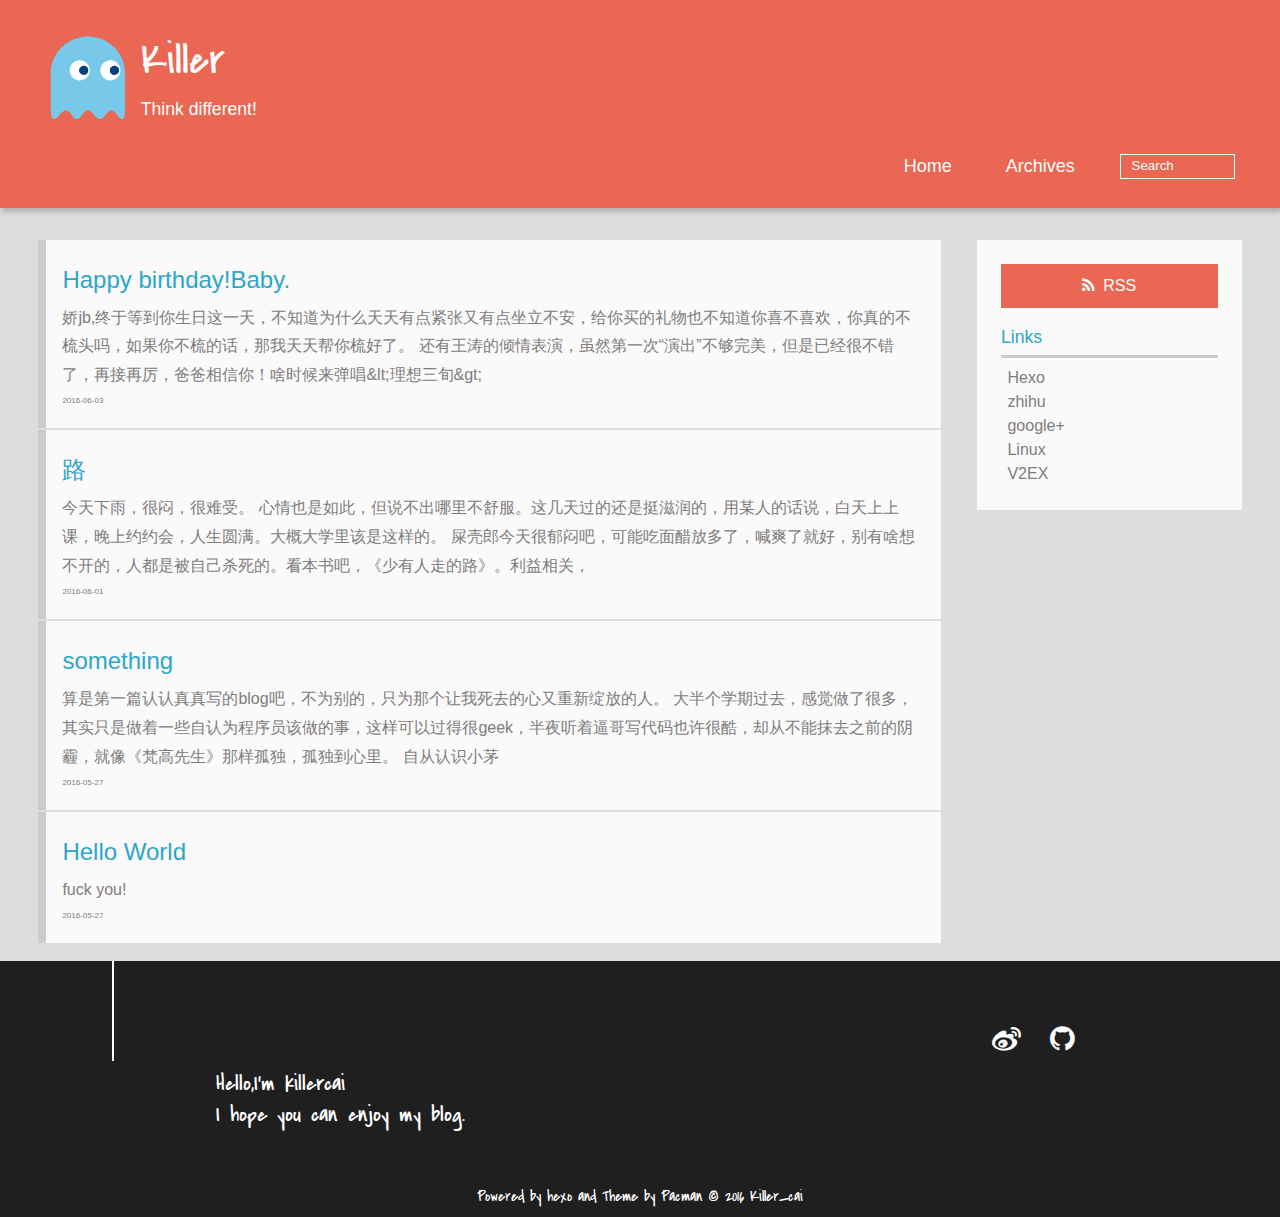
==== index.html @ fee5fc50 "Site updated: 2016-06-03 00:59:21" ====
<!DOCTYPE HTML>
<html >
<head>
  <meta charset="UTF-8">
  
    <title>Killer</title>
    <meta name="viewport" content="width=device-width, initial-scale=1, maximum-scale=3, minimum-scale=1">
    
    <meta name="author" content="Killer_cai">
    
    
    
    
    <link rel="alternate" href="/atom.xml" title="Killer" type="application/atom+xml">
    
    
    <link rel="icon" href="/img/favicon.ico">
    
    
    <link rel="apple-touch-icon" href="/img/pacman.jpg">
    <link rel="apple-touch-icon-precomposed" href="/img/pacman.jpg">
    
    <link rel="stylesheet" href="/css/style.css">
    
<script type="text/javascript">
<script>
var _hmt = _hmt || [];
(function() {
  var hm = document.createElement("script");
  hm.src = "//hm.baidu.com/hm.js?614189454b7647eef7a521f9b540537c";
  var s = document.getElementsByTagName("script")[0]; 
  s.parentNode.insertBefore(hm, s);
})();
</script>
</script>

</head>

  <body>
    <header>
      <div>
		
			<div id="imglogo">
				<a href="/"><img src="/img/logo.svg" alt="Killer" title="Killer"/></a>
			</div>
			
			<div id="textlogo">
				<h1 class="site-name"><a href="/" title="Killer">Killer</a></h1>
				<h2 class="blog-motto">Think different!</h2>
			</div>
			<div class="navbar"><a class="navbutton navmobile" href="#" title="Menu">
			</a></div>
			<nav class="animated">
				<ul>
					
						<li><a href="/">Home</a>
						</li>
					
						<li><a href="/archives">Archives</a>
						</li>
					
					<li>
					
					<form class="search" action="//google.com/search" method="get" accept-charset="utf-8">
						<label>Search</label>
						<input type="text" id="search" name="q" autocomplete="off" maxlength="20" placeholder="Search" />
						<input type="hidden" name="q" value="site:yoursite.com">
					</form>
					
					</li>
				</ul>
			</nav>			
</div>

    </header>
    <div id="container">
      <div id="main">

  <section class="post" itemscope itemprop="blogPost">
  
    <a href="/2016/06/03/post3/" title="Happy birthday!Baby." itemprop="url">
  
    <h1 itemprop="name">Happy birthday!Baby.</h1>
    
     
           <p itemprop="description" >娇jb,终于等到你生日这一天，不知道为什么天天有点紧张又有点坐立不安，给你买的礼物也不知道你喜不喜欢，你真的不梳头吗，如果你不梳的话，那我天天帮你梳好了。
还有王涛的倾情表演，虽然第一次“演出”不够完美，但是已经很不错了，再接再厉，爸爸相信你！啥时候来弹唱&amp;lt;理想三旬&amp;gt;</p>
        
    
    <time datetime="2016-06-02T16:48:00.000Z" itemprop="datePublished">2016-06-03</time>
  </a>
</section>

  <section class="post" itemscope itemprop="blogPost">
  
    <a href="/2016/06/01/路/" title="路" itemprop="url">
  
    <h1 itemprop="name">路</h1>
    
     
           <p itemprop="description" >今天下雨，很闷，很难受。
心情也是如此，但说不出哪里不舒服。这几天过的还是挺滋润的，用某人的话说，白天上上课，晚上约约会，人生圆满。大概大学里该是这样的。
屎壳郎今天很郁闷吧，可能吃面醋放多了，喊爽了就好，别有啥想不开的，人都是被自己杀死的。看本书吧，《少有人走的路》。利益相关，</p>
        
    
    <time datetime="2016-05-31T16:29:30.000Z" itemprop="datePublished">2016-06-01</time>
  </a>
</section>

  <section class="post" itemscope itemprop="blogPost">
  
    <a href="/2016/05/27/something/" title="something" itemprop="url">
  
    <h1 itemprop="name">something</h1>
    
     
           <p itemprop="description" >算是第一篇认认真真写的blog吧，不为别的，只为那个让我死去的心又重新绽放的人。

大半个学期过去，感觉做了很多，其实只是做着一些自认为程序员该做的事，这样可以过得很geek，半夜听着逼哥写代码也许很酷，却从不能抹去之前的阴霾，就像《梵高先生》那样孤独，孤独到心里。
自从认识小茅</p>
        
    
    <time datetime="2016-05-26T18:39:58.000Z" itemprop="datePublished">2016-05-27</time>
  </a>
</section>

  <section class="post" itemscope itemprop="blogPost">
  
    <a href="/2016/05/27/hello-world/" title="Hello World" itemprop="url">
  
    <h1 itemprop="name">Hello World</h1>
    
     
           <p itemprop="description" >fuck you!</p>
        
    
    <time datetime="2016-05-26T18:10:25.000Z" itemprop="datePublished">2016-05-27</time>
  </a>
</section>


</div>
      <div class="openaside"><a class="navbutton" href="#" title="Show Sidebar"></a></div>

<div id="asidepart">
<div class="closeaside"><a class="closebutton" href="#" title="Hide Sidebar"></a></div>
<aside class="clearfix">

  

  

  <div class="rsspart">
	<a href="/atom.xml" target="_blank" title="rss">RSS</a>
</div>

  <div class="linkslist">
  <p class="asidetitle">Links</p>
    <ul>
      <li><a href="http://hexo.io" target="_blank" title="Hexo">Hexo</a></li>
      <li><a href="https://www.zhihu.com/people/cai-zhe-xi" target="_blank" title="知乎">zhihu</a></li>
      <li><a href="https://plus.google.com/u/0/114127821013671751660" target="_blank" title="Google+">google+</a></li>
      <li><a href="http://vbird.dic.ksu.edu.tw/" target="_blank" title="鸟哥的Linux私房菜">Linux</a></li>
      <li><a href="http://www.v2ex.com/?tab=tech" target="_blank" title="V2EX">V2EX</a></li>
    </ul>
</div>


</aside>
</div>
    </div>
    <footer><div id="footer" >
	
	<div class="line">
		<span></span>
		<div class="author"></div>
	</div>
	
	
	<section class="info">
		<p> Hello,I&#39;m killercai <br/>
			I hope you can enjoy my blog.</p>
	</section>
	 
	<div class="social-font clearfix">
		
		<a href="http://weibo.com/2687809345" target="_blank" title="weibo"></a>
		
		
		
		<a href="https://github.com/killercai" target="_blank" title="github"></a>
		
		
		
	</div>
		<p class="copyright">Powered by <a href="http://hexo.io" target="_blank" title="hexo">hexo</a> and Theme by <a href="https://github.com/A-limon/pacman" target="_blank" title="Pacman">Pacman</a> © 2016 
		
		<a href="http://yoursite.com" target="_blank" title="Killer_cai">Killer_cai</a>
		
		</p>
</div>
</footer>
    <script src="/js/jquery-2.1.0.min.js"></script>
<script type="text/javascript">
$(document).ready(function(){ 
  $('.navbar').click(function(){
    $('header nav').toggleClass('shownav');
  });
  var myWidth = 0;
  function getSize(){
    if( typeof( window.innerWidth ) == 'number' ) {
      myWidth = window.innerWidth;
    } else if( document.documentElement && document.documentElement.clientWidth) {
      myWidth = document.documentElement.clientWidth;
    };
  };
  var m = $('#main'),
      a = $('#asidepart'),
      c = $('.closeaside'),
      o = $('.openaside');
  $(window).resize(function(){
    getSize(); 
    if (myWidth >= 1024) {
      $('header nav').removeClass('shownav');
    }else
    {
      m.removeClass('moveMain');
      a.css('display', 'block').removeClass('fadeOut');
      o.css('display', 'none');
        
    }
  });
  c.click(function(){
    a.addClass('fadeOut').css('display', 'none');
    o.css('display', 'block').addClass('fadeIn');
    m.addClass('moveMain');
  });
  o.click(function(){
    o.css('display', 'none').removeClass('beforeFadeIn');
    a.css('display', 'block').removeClass('fadeOut').addClass('fadeIn');      
    m.removeClass('moveMain');
  });
  $(window).scroll(function(){
    o.css("top",Math.max(80,260-$(this).scrollTop()));
  });
});
</script>







  </body>
 </html>
---- css/style.css ----
html,
body,
div,
span,
applet,
object,
iframe,
h1,
h2,
h3,
h4,
h5,
h6,
p,
blockquote,
pre,
a,
abbr,
acronym,
address,
big,
cite,
code,
del,
dfn,
em,
img,
ins,
kbd,
q,
s,
samp,
small,
strike,
strong,
sub,
sup,
tt,
var,
dl,
dt,
dd,
ol,
ul,
li,
fieldset,
form,
label,
legend,
table,
caption,
tbody,
tfoot,
thead,
tr,
th,
td {
  margin: 0;
  padding: 0;
  border: 0;
  outline: 0;
  font-weight: inherit;
  font-style: inherit;
  font-family: inherit;
  font-size: 100%;
  vertical-align: baseline;
}
body {
  line-height: 1;
  color: #000;
  background: #fff;
}
ol,
ul {
  list-style: none;
}
table {
  border-collapse: separate;
  border-spacing: 0;
  vertical-align: middle;
}
caption,
th,
td {
  text-align: left;
  font-weight: normal;
  vertical-align: middle;
}
a img {
  border: none;
}
/* custom Font*/
@font-face {
  font-family: "covered_by_your_graceregular";
  font-weight: normal;
  font-style: normal;
  src: url("../font/coveredbyyourgrace-webfont.eot");
  src: url("../font/coveredbyyourgrace-webfont.eot?#iefix") format('embedded-opentype'), url("../font/coveredbyyourgrace-webfont.svg#covered_by_your_graceregular") format('svg'), url("../font/coveredbyyourgrace-webfont.woff") format('woff'), url("../font/coveredbyyourgrace-webfont.ttf") format('truetype');
}
/* icon Font */
@font-face {
  font-family: "FontAwesome";
  font-style: normal;
  font-weight: normal;
  src: url("../font/fontawesome-webfont.eot?v=#4.0.3");
  src: url("../font/fontawesome-webfont.eot?#iefix&v=#4.0.3") format("embedded-opentype"), url("../font/fontawesome-webfont.woff?v=#4.0.3") format("woff"), url("../font/fontawesome-webfont.ttf?v=#4.0.3") format("truetype"), url("../font/fontawesome-webfont.svg#fontawesomeregular?v=#4.0.3") format("svg");
}
/* Public style */
* {
  -webkit-margin-before: 0;
  -webkit-margin-after: 0;
}
body {
  background: #ddd;
  font-family: "Helvetica Neue", "Helvetica", "Microsoft YaHei", "WenQuanYi Micro Hei", Arial, sans-serif;
  font-size: 100%;
  color: #817c7c;
  line-height: 1.5;
}
small {
  font-size: 80%;
}
sub,
sup {
  font-size: 75%;
  line-height: 0;
  position: relative;
  vertical-align: baseline;
}
sup {
  top: -0.5em;
  padding-left: 0.3em;
}
sub {
  bottom: -0.25em;
}
a {
  text-decoration: none;
  color: #817c7c;
}
a:hover,
a:focus {
  outline: 0;
  text-decoration: none;
  -webkit-transition: color 0.25s, background 0.5s;
  -moz-transition: color 0.25s, background 0.5s;
  -o-transition: color 0.25s, background 0.5s;
  -ms-transition: color 0.25s, background 0.5s;
  transition: color 0.25s, background 0.5s;
}
a:hover:before {
  -webkit-transition: color 0.25s, background 0.5s;
  -moz-transition: color 0.25s, background 0.5s;
  -o-transition: color 0.25s, background 0.5s;
  -ms-transition: color 0.25s, background 0.5s;
  transition: color 0.25s, background 0.5s;
}
input:focus {
  outline: none;
}
input,
button {
  margin: 0;
  padding: 0;
}
input::-moz-focus-inner,
button::-moz-focus-inner {
  border: 0;
  padding: 0;
}
h1 {
  font-size: 1.5em;
}
.fa {
  display: inline-block;
  font-family: FontAwesome;
  font-style: normal;
  font-weight: normal;
  line-height: 1;
  -webkit-font-smoothing: antialiased;
  -moz-osx-font-smoothing: grayscale;
}
.clearfix {
  zoom: 1;
}
.clearfix:before,
.clearfix:after {
  content: "";
  display: table;
}
.clearfix:after {
  clear: both;
}
::-webkit-input-placeholder {
  color: #fff;
  padding: 2px 0 0 4px;
}
::-moz-placeholder {
  color: #fff;
  padding: 2px 0 0 4px;
}
:-ms-input-placeholder {
  color: #fff;
  padding: 2px 0 0 4px;
}
::-webkit-input-placeholder::before {
  font-family: "FontAwesome";
  -webkit-font-smoothing: antialiased;
  -moz-osx-font-smoothing: grayscale;
  content: "\f002";
  padding-right: 4px;
}
::-moz-placeholder:before {
  font-family: "FontAwesome";
  -webkit-font-smoothing: antialiased;
  -moz-osx-font-smoothing: grayscale;
  content: "\f002";
  padding-right: 4px;
}
:-ms-input-placeholder::before {
  font-family: "FontAwesome";
  -webkit-font-smoothing: antialiased;
  -moz-osx-font-smoothing: grayscale;
  content: "\f002";
  padding-right: 4px;
}
input[type="search"]::-webkit-search-cancel-button,
input[type="search"]::-webkit-search-decoration {
  -webkit-appearance: none;
}
::-webkit-search-cancel-button:after {
  font-family: "FontAwesome";
  -webkit-font-smoothing: antialiased;
  -moz-osx-font-smoothing: grayscale;
  content: '\f00d';
  color: #fff;
  padding-right: 4px;
}
/* css3 animate */
.animated {
  -webkit-animation-fill-mode: both;
  -moz-animation-fill-mode: both;
  -o-animation-fill-mode: both;
  -ms-animation-fill-mode: both;
  animation-fill-mode: both;
  -webkit-animation-duration: 1s;
  -moz-animation-duration: 1s;
  -o-animation-duration: 1s;
  -ms-animation-duration: 1s;
  animation-duration: 1s;
}
@-webkit-keyframes fadeIn {
  0% {
    opacity: 0;
    -ms-filter: "progid:DXImageTransform.Microsoft.Alpha(Opacity=0)";
    filter: alpha(opacity=0);
  }
  100% {
    opacity: 1;
    -ms-filter: none;
    filter: none;
  }
}
.fadeIn {
  -webkit-animation-name: fadeIn;
  -moz-animation-name: fadeIn;
  -o-animation-name: fadeIn;
  -ms-animation-name: fadeIn;
  animation-name: fadeIn;
}
.fadeOut {
  -webkit-animation-name: fadeOut;
  -moz-animation-name: fadeOut;
  -o-animation-name: fadeOut;
  -ms-animation-name: fadeOut;
  animation-name: fadeOut;
}
@-moz-keyframes fadeInDown {
  0% {
    opacity: 0;
    -ms-filter: "progid:DXImageTransform.Microsoft.Alpha(Opacity=0)";
    filter: alpha(opacity=0);
    -webkit-transform: translateY(-20px);
    -moz-transform: translateY(-20px);
    -o-transform: translateY(-20px);
    -ms-transform: translateY(-20px);
    transform: translateY(-20px);
  }
  100% {
    opacity: 1;
    -ms-filter: none;
    filter: none;
    -webkit-transform: translateY(0);
    -moz-transform: translateY(0);
    -o-transform: translateY(0);
    -ms-transform: translateY(0);
    transform: translateY(0);
  }
}
@-webkit-keyframes fadeInDown {
  0% {
    opacity: 0;
    -ms-filter: "progid:DXImageTransform.Microsoft.Alpha(Opacity=0)";
    filter: alpha(opacity=0);
    -webkit-transform: translateY(-20px);
    -moz-transform: translateY(-20px);
    -o-transform: translateY(-20px);
    -ms-transform: translateY(-20px);
    transform: translateY(-20px);
  }
  100% {
    opacity: 1;
    -ms-filter: none;
    filter: none;
    -webkit-transform: translateY(0);
    -moz-transform: translateY(0);
    -o-transform: translateY(0);
    -ms-transform: translateY(0);
    transform: translateY(0);
  }
}
@-o-keyframes fadeInDown {
  0% {
    opacity: 0;
    -ms-filter: "progid:DXImageTransform.Microsoft.Alpha(Opacity=0)";
    filter: alpha(opacity=0);
    -webkit-transform: translateY(-20px);
    -moz-transform: translateY(-20px);
    -o-transform: translateY(-20px);
    -ms-transform: translateY(-20px);
    transform: translateY(-20px);
  }
  100% {
    opacity: 1;
    -ms-filter: none;
    filter: none;
    -webkit-transform: translateY(0);
    -moz-transform: translateY(0);
    -o-transform: translateY(0);
    -ms-transform: translateY(0);
    transform: translateY(0);
  }
}
@keyframes fadeInDown {
  0% {
    opacity: 0;
    -ms-filter: "progid:DXImageTransform.Microsoft.Alpha(Opacity=0)";
    filter: alpha(opacity=0);
    -webkit-transform: translateY(-20px);
    -moz-transform: translateY(-20px);
    -o-transform: translateY(-20px);
    -ms-transform: translateY(-20px);
    transform: translateY(-20px);
  }
  100% {
    opacity: 1;
    -ms-filter: none;
    filter: none;
    -webkit-transform: translateY(0);
    -moz-transform: translateY(0);
    -o-transform: translateY(0);
    -ms-transform: translateY(0);
    transform: translateY(0);
  }
}
body >header {
  width: 100%;
  -webkit-box-shadow: 2px 4px 5px rgba(3,3,3,0.2);
  box-shadow: 2px 4px 5px rgba(3,3,3,0.2);
  background: #ea6753;
  color: #fff;
  padding: 1em 0 0.8em;
}
@media only screen and (min-width: 1024px) {
  body >header {
    padding: 1.8em 0 1.5em;
  }
}
body >header >div {
  width: 95%;
  margin: 0 auto;
  position: relative;
  overflow: hidden;
}
@media only screen and (min-width: 1024px) {
  body >header >div {
    width: 93%;
  }
}
body >header a {
  display: block;
  color: #fff;
}
#imglogo {
  float: left;
  width: 4em;
  height: 4em;
}
@media only screen and (min-width: 768px) {
  #imglogo {
    width: 5em;
  }
}
@media only screen and (min-width: 1024px) {
  #imglogo {
    width: 5.5em;
  }
}
#imglogo img {
  width: 4em;
}
@media only screen and (min-width: 768px) {
  #imglogo img {
    width: 5em;
  }
}
@media only screen and (min-width: 1024px) {
  #imglogo img {
    width: 5.5em;
  }
}
#textlogo {
  float: left;
  width: 75%;
  margin-left: 0.5em;
}
#textlogo h1.site-name {
  width: 86%;
  font-family: "covered_by_your_graceregular";
  font-size: 200%;
  line-height: 1.5;
  -webkit-font-smoothing: antialiased;
  -moz-osx-font-smoothing: grayscale;
}
@media only screen and (min-width: 768px) {
  #textlogo h1.site-name {
    font-size: 240%;
  }
}
@media only screen and (min-width: 1024px) {
  #textlogo h1.site-name {
    font-size: 280%;
  }
}
#textlogo h2.blog-motto {
  font-size: 0.7em;
  font-weight: normal;
}
@media only screen and (min-width: 768px) {
  #textlogo h2.blog-motto {
    font-size: 100%;
  }
}
@media only screen and (min-width: 1024px) {
  #textlogo h2.blog-motto {
    font-size: 110%;
  }
}
.navbar {
  position: absolute;
  width: 2em;
  right: 0em;
  top: 1em;
  padding: 0.5em;
}
@media only screen and (min-width: 1024px) {
  .navbar {
    display: none;
  }
}
.navbutton::before {
  font-family: "FontAwesome";
  -webkit-font-smoothing: antialiased;
  -moz-osx-font-smoothing: grayscale;
  content: "\f0c9";
}
.navmobile::before {
  padding-left: 1em;
}
header nav {
  float: left;
  width: 100%;
  font-size: 112.5%;
  padding-top: 0.5em;
  max-height: 0.01em;
  -webkit-transition: max-height 1s ease-out;
  -moz-transition: max-height 1s ease-out;
  -o-transition: max-height 1s ease-out;
  -ms-transition: max-height 1s ease-out;
  transition: max-height 1s ease-out;
}
@media only screen and (min-width: 568px) {
  header nav {
    width: 50%;
  }
}
@media only screen and (min-width: 1024px) {
  header nav {
    float: right;
    width: auto;
    margin-top: 1em;
    max-height: none;
  }
}
@media only screen and (min-width: 1024px) {
  header nav ul {
    float: right;
  }
}
@media only screen and (min-width: 1024px) {
  header nav ul li {
    float: left;
  }
}
header nav ul li a {
  padding: 0.2em 0 0.2em 1em;
}
@media only screen and (min-width: 1024px) {
  header nav ul li a {
    padding: 0.2em 1.5em;
  }
}
header nav ul li a:hover {
  background: #dd2c11;
  color: #e9cd4c;
}
.shownav {
  max-height: 40em;
}
.search {
  padding: 0.1em 0 0 1em;
}
.search input {
  line-height: 1.7;
  border: 1px solid #fff;
  color: #fff;
  background: transparent;
  width: 80%;
  padding-left: 0.5em;
}
@media only screen and (min-width: 1024px) {
  .search input {
    width: 8em;
    -webkit-transition: 0.5s width;
    -moz-transition: 0.5s width;
    -o-transition: 0.5s width;
    -ms-transition: 0.5s width;
    transition: 0.5s width;
  }
  .search input:focus {
    width: 15em;
  }
}
.search label {
  display: none;
}
/* index layout */
#container {
  width: 95%;
  margin: 0 auto;
  overflow: hidden;
}
@media only screen and (min-width: 768px) {
  #container {
    width: 96%;
  }
}
@media only screen and (min-width: 1024px) {
  #container {
    width: 94%;
  }
}
@media only screen and (min-width: 1560px) {
  #container {
    width: 82%;
  }
}
#main {
  margin: 1em 0 0;
  line-height: 1.8;
}
@media only screen and (min-width: 1024px) {
  #main {
    margin: 2em 0 0;
    width: 75%;
    float: left;
    -webkit-transition: margin 0.5s ease-out;
    -moz-transition: margin 0.5s ease-out;
    -o-transition: margin 0.5s ease-out;
    -ms-transition: margin 0.5s ease-out;
    transition: margin 0.5s ease-out;
  }
}
#main section.post {
  background: #fafafa;
  margin-bottom: 0.125em;
}
#main section.post a {
  display: block;
  border-left: 0.5em solid #ccc;
  -webkit-transition: border-left 0.45s;
  -moz-transition: border-left 0.45s;
  -o-transition: border-left 0.45s;
  -ms-transition: border-left 0.45s;
  transition: border-left 0.45s;
  padding: 0.5em;
}
@media only screen and (min-width: 768px) {
  #main section.post a {
    padding: 1em;
  }
}
#main section.post a:hover {
  border-left: 0.5em solid #ea6753;
}
#main section.post a h1 {
  color: #2ca6cb;
  line-height: 2;
}
#main section.post a p {
  color: #817c7c;
}
#main section.post a time {
  color: #817c7c;
  display: block;
  margin: 0.5em 0;
  font-size: 0.5em;
}
.moveMain {
  margin-left: 10% !important;
}
#page-nav {
  background: #fafafa;
  text-align: center;
  overflow: hidden;
}
#page-nav a,
#page-nav span {
  display: inline-block;
  padding: 0.5em 1em;
}
#page-nav a {
  color: #2ca6cb;
}
#page-nav a:hover {
  background: #ccc;
  color: #ea6753;
}
#page-nav .prev {
  float: left;
  border-left: 0.5em solid #ccc;
  -webkit-transition: border-left 0.5s;
  -moz-transition: border-left 0.5s;
  -o-transition: border-left 0.5s;
  -ms-transition: border-left 0.5s;
  transition: border-left 0.5s;
}
#page-nav .prev:hover {
  border-left: 0.5em solid #ea6753;
}
#page-nav .next {
  float: right;
}
#page-nav .page-number {
  display: none;
}
@media only screen and (min-width: 768px) {
  #page-nav .page-number {
    display: inline-block;
  }
}
#page-nav .current {
  color: #b8b8b8;
  font-weight: bold;
}
#page-nav .space {
  color: #2ca6cb;
}
/* page layout */
@media only screen and (min-width: 1024px) {
  .page {
    margin-left: 10% !important;
  }
}
/* archive layout */
.category-icon:before,
.tag-icon:before,
.archive-icon:before {
  font-family: "FontAwesome";
  -webkit-font-smoothing: antialiased;
  -moz-osx-font-smoothing: grayscale;
  color: #ccc;
  font-size: 100%;
  padding-right: 0.3em;
}
.category-icon:before {
  content: "\f07b";
}
.tag-icon:before {
  content: "\f02c";
}
.archive-icon:before {
  content: "\f187";
}
.archive-title {
  margin: 1em 0;
  width: 97%;
  padding: 2em 0 2em 3%;
  background: #fafafa;
  border-left: 0.5em solid #ccc;
}
@media only screen and (min-width: 1024px) {
  .archive-title {
    margin: 2em 0;
    width: 18.5%;
    padding-left: 0.5%;
    float: left;
  }
}
.archive-title h2 {
  width: 90%;
  color: #2ca6cb;
  font-size: 120%;
}
.archive-title a {
  color: #2ca6cb;
  -webkit-transition: color 0.5s;
  -moz-transition: color 0.5s;
  -o-transition: color 0.5s;
  -ms-transition: color 0.5s;
  transition: color 0.5s;
}
.archive-title a:hover {
  color: #ea6753;
  -webkit-transition: color 0.5s;
  -moz-transition: color 0.5s;
  -o-transition: color 0.5s;
  -ms-transition: color 0.5s;
  transition: color 0.5s;
}
.current {
  color: #ea6753 !important;
}
@media only screen and (min-width: 768px) {
  .archive-part {
    min-height: 200px;
  }
}
@media only screen and (min-width: 1024px) {
  .archive-part {
    width: 78% !important;
    float: right;
    margin-left: 2% !important;
  }
}
.archive-part section.post {
  width: 100%;
}
@media only screen and (min-width: 768px) {
  .archive-part section.post {
    float: left;
    width: 50%;
  }
}
@media only screen and (min-width: 1024px) {
  .archive-part section.post {
    width: 33.333%;
  }
}
@media only screen and (min-width: 768px) {
  .archive-nav {
    width: 100%;
    float: left;
    margin-top: 1em;
  }
}
/* tags&categories layout */
.all-list-box {
  min-height: 400px;
}
.post,
.page {
  background: #fafafa;
}
.post a,
.page a {
  color: #2ca6cb;
}
.post a:hover,
.page a:hover {
  color: #ea6753;
}
@media only screen and (min-width: 768px) {
  article header.article-info {
    border-bottom: 1px solid #dbdbdb;
  }
}
article header.article-info >h1 {
  padding: 0.2em 3%;
  font-size: 170%;
  line-height: 1.5;
  word-wrap: break-word;
  word-break: normal;
  -webkit-font-smoothing: antialiased;
  -moz-osx-font-smoothing: grayscale;
  border-left: 5px solid #ea6753;
}
@media only screen and (min-width: 1024px) {
  article header.article-info >h1 {
    font-size: 200%;
    padding-top: 0.3em;
  }
}
article header.article-info >p.article-author {
  padding: 0.3em 4% 0.3em 0;
  text-align: right;
  border-bottom: 1px solid #dbdbdb;
}
@media only screen and (min-width: 768px) {
  article header.article-info >p.article-author {
    float: right;
    border-bottom: none;
  }
}
article header.article-info >p.article-time {
  padding-top: 0.5em;
  font-size: 0.8em;
  text-align: center;
}
@media only screen and (min-width: 768px) {
  article header.article-info >p.article-time {
    float: right;
    margin-right: 1em;
    padding-top: 0.1em;
    font-size: 0.9em;
  }
}
article header.article-info >p.article-time:before {
  font-family: "FontAwesome";
  font-size: 130%;
  content: "\f017";
  -webkit-font-smoothing: antialiased;
  -moz-osx-font-smoothing: grayscale;
}
article .article-content {
  padding: 1.5em 4%;
}
article .article-content .kb {
  padding: 0.1em 0.6em;
  border: 1px solid #ccc;
  background-color: code-color;
  color: #8f8f8f;
  -webkit-box-shadow: 0 1px 0 rgba(0,0,0,0.2), 0 0 0 2px #fff inset;
  box-shadow: 0 1px 0 rgba(0,0,0,0.2), 0 0 0 2px #fff inset;
  -webkit-border-radius: 3px;
  border-radius: 3px;
  display: inline-block;
  margin: 0 0.1em;
  text-shadow: 0 1px 0 #fff;
  line-height: 1.5;
  white-space: nowrap;
}
article .article-content h1,
article .article-content h2 {
  font-size: 180%;
  line-height: 1.2em;
}
article .article-content h3,
article .article-content h4,
article .article-content h5,
article .article-content h6 {
  font-size: 140%;
}
article .article-content h1,
article .article-content h2,
article .article-content h3,
article .article-content h4,
article .article-content h5,
article .article-content h6 {
  color: #333;
  -webkit-font-smoothing: antialiased;
  -moz-osx-font-smoothing: grayscale;
  padding: 0.3em 0;
  margin: 0.5em 0;
}
article .article-content h1 >code,
article .article-content h2 >code,
article .article-content h3 >code,
article .article-content h4 >code,
article .article-content h5 >code,
article .article-content h6 >code {
  color: #a3a3a3;
}
article .article-content hr {
  border: 1px solid #dbdbdb;
}
article .article-content strong {
  font-weight: bold;
}
article .article-content em {
  font-style: italic;
}
article .article-content acronym,
article .article-content abbr {
  border-bottom: 1px dotted;
}
article .article-content blockquote {
  border-left: 0.2em solid #ea6753;
  margin: 0.65em 0 0.65em 4%;
  padding-left: 1%;
  line-height: 1.5;
  font-size: 110%;
}
article .article-content blockquote footer {
  background: #fafafa;
  padding: 0;
  margin: 0;
  font-size: 80%;
  line-height: 1em;
}
article .article-content blockquote cite {
  font-style: italic;
  padding-left: 0.5em;
}
article .article-content ul,
article .article-content ol {
  padding-left: 2em;
  font-size: 105%;
}
@media only screen and (min-width: 768px) {
  article .article-content ul,
  article .article-content ol {
    padding-left: 3em;
  }
}
article .article-content ul li {
  list-style: disc;
  text-align: match-parent;
  margin: 0.5em 0;
}
article .article-content ol li {
  list-style-type: decimal;
  margin: 0.5em 0;
}
article .article-content dl dt {
  font-weight: blod;
}
article .article-content ul li>code,
article .article-content ol li>code,
article .article-content p code,
article .article-content strong code,
article .article-content em code {
  font-family: Monaco, Menlo, Consolas, Courier New, monospace;
  background: #eee;
  color: #747070;
  border: 1px solid #d6d6d6;
  padding: 0 5px;
  margin: 0 2px;
  font-size: 90%;
  white-space: nowrap;
  text-shadow: 0 1px #fff;
}
article .article-content p {
  font-size: 105%;
  line-height: 1.7;
  margin: 0.7em 0;
}
@media only screen and (min-width: 1024px) {
  article .article-content p {
    margin: 1.2em 0;
  }
}
article .article-content img,
article .article-content video,
article .article-content figure img {
  max-width: 100%;
  display: block;
  margin: auto;
  height: auto;
  vertical-align: middle;
  padding-top: 0.5em;
}
@media only screen and (min-width: 1024px) {
  article .article-content img,
  article .article-content video,
  article .article-content figure img {
    padding-top: 0.7em;
  }
}
article .article-content figcaption,
article .article-content .caption {
  text-align: center;
  display: block;
  font-size: 0.9em;
  font-weight: blod;
}
article .article-content .video-container {
  position: relative;
  padding-top: 56%;
  height: 0;
  overflow: hidden;
}
article .article-content .video-container iframe,
article .article-content .video-container object,
article .article-content .video-container embed {
  position: absolute;
  top: 0;
  left: 0;
  width: 100%;
  height: 100%;
  margin-top: 0;
}
article .article-content table {
  width: 100%;
  border-collapse: collapse;
  border-spacing: 0;
}
article .article-content table th {
  font-weight: bold;
  border-bottom: 3px solid #dbdbdb;
  padding-bottom: 0.5em;
}
article .article-content table td {
  border-bottom: 1px solid #dbdbdb;
  padding: 10px 0;
}
article .article-content .pullquote {
  text-align: left;
  width: 45%;
  margin: 0;
  border: none;
}
article .article-content .left {
  margin-left: 0.5em;
  margin-right: 1em;
  float: left;
}
article .article-content .right {
  margin-right: 0.5em;
  margin-left: 1em;
  float: right;
}
footer.article-footer {
  background: #fafafa;
  padding: 0 4%;
  margin: 0;
  border-top: 1px solid #dbdbdb;
}
.article-share {
  float: right;
  width: 100%;
}
@media only screen and (min-width: 568px) {
  .article-share {
    width: 60%;
  }
}
@media only screen and (min-width: 768px) {
  .article-share {
    width: 40%;
  }
}
.share span {
  float: right;
  height: 3em;
  width: 1em;
  margin-right: 0.5em;
  position: relative;
  color: #d6d6d6;
}
.share span:before {
  font-family: "FontAwesome";
  content: "\f064";
  font-size: 1em;
  -webkit-font-smoothing: antialiased;
  -moz-osx-font-smoothing: grayscale;
  width: 1.5em;
  height: 1.5em;
  position: absolute;
  top: 50%;
  left: 50%;
  margin-top: -0.75em;
  margin-left: -0.75em;
}
.share a {
  float: right;
  width: 3em;
  height: 3em;
  display: block;
  position: relative;
}
.share a:before {
  font-size: 100%;
  font-family: "FontAwesome";
  text-align: center;
  color: #817c7c;
  -webkit-font-smoothing: antialiased;
  -moz-osx-font-smoothing: grayscale;
  width: 1.5em;
  height: 1.5em;
  position: absolute;
  top: 50%;
  left: 50%;
  margin-top: -0.75em;
  margin-left: -0.75em;
}
.share a:hover:before {
  color: #fff;
}
.article-share-twitter:before {
  content: "\f099";
}
.article-share-twitter:hover {
  background: #00aced;
  text-shadow: 0 1px #008abe;
}
.article-share-facebook:before {
  content: "\f09a";
}
.article-share-facebook:hover {
  background: #3b5998;
  text-shadow: 0 1px #2f477a;
}
.article-share-weibo:before {
  content: "\f18a";
}
.article-share-weibo:hover {
  background: #eb182c;
  text-shadow: 0 1px #bf1121;
}
.article-share-qrcode:before {
  content: "\f029";
}
.article-share-qrcode:hover {
  background: #49ae0f;
  text-shadow: 0 1px #3a8b0c;
}
.article-back-to-top:before {
  content: "\f062";
}
.article-back-to-top:hover {
  background: #762c54;
  text-shadow: 0 1px #5e2343;
}
.qrcode {
  width: 15em;
  height: 15em;
  position: absolute;
  top: 50%;
  left: 50%;
  margin-top: -7.5em;
  margin-left: -7.5em;
  background: #fff;
  border: 2px solid #ccc;
  -webkit-border-radius: 3px;
  border-radius: 3px;
  display: inline-block;
  opacity: 0;
  -ms-filter: "progid:DXImageTransform.Microsoft.Alpha(Opacity=0)";
  filter: alpha(opacity=0);
  position: fixed;
  text-align: center;
  visibility: hidden;
  z-index: 10;
  -webkit-transition: opacity 0.5s;
  -moz-transition: opacity 0.5s;
  -o-transition: opacity 0.5s;
  -ms-transition: opacity 0.5s;
  transition: opacity 0.5s;
}
@media only screen and (min-width: 1024px) {
  .qrcode {
    width: 20em;
    height: 20em;
    position: absolute;
    top: 50%;
    left: 50%;
    margin-top: -10em;
    margin-left: -10em;
    position: fixed;
  }
}
.qrcode span {
  display: block;
  width: 80%;
  height: 1.5em;
  font-size: 80%;
  float: left;
}
.qrcode span:before {
  content: none;
}
.qrcode a {
  display: block;
  width: 16%;
  height: 1.5em;
  float: left;
}
.qrcode img {
  width: 90%;
  height: 90%;
}
.qrclose:before {
  font-family: "FontAwesome";
  -webkit-font-smoothing: antialiased;
  -moz-osx-font-smoothing: grayscale;
  content: "\f057";
  color: #ccc;
}
.qrclose:hover:before {
  color: #2ca6cb !important;
}
.overlay {
  display: none !important;
}
.overlay:target+.qrcode {
  opacity: 1;
  -ms-filter: none;
  filter: none;
  visibility: visible;
}
.article-tags,
.article-categories {
  padding: 0.5em 0;
  float: left;
  width: 100%;
}
@media only screen and (min-width: 568px) {
  .article-tags,
  .article-categories {
    width: 50%;
  }
}
@media only screen and (min-width: 768px) {
  .article-tags,
  .article-categories {
    width: 30%;
  }
}
.article-tags {
  color: #d6d6d6;
}
.article-tags span {
  position: relative;
  float: left;
  width: 1em;
  height: 2em;
  margin-right: 0.5em;
}
.article-tags span:before {
  font-family: "FontAwesome";
  -webkit-font-smoothing: antialiased;
  -moz-osx-font-smoothing: grayscale;
  width: 1.2em;
  height: 1.2em;
  position: absolute;
  top: 50%;
  left: 50%;
  margin-top: -0.6em;
  margin-left: -0.6em;
  content: "\f02c";
}
.article-tags a {
  float: left;
  padding: 0 0.3em;
  margin: 0.3em;
  background: #e6e6e6;
}
.article-tags a:hover {
  color: #fff;
  background: #2ca6cb;
}
.article-categories {
  color: #d6d6d6;
  margin-top: 0.3em;
}
.article-categories span:before {
  font-family: "FontAwesome";
  -webkit-font-smoothing: antialiased;
  -moz-osx-font-smoothing: grayscale;
  content: "\f07b";
}
.article-category-link {
  padding: 0.5em;
  margin: 0 0.3em;
}
.article-category-link:hover {
  color: #fff !important;
  background: #2ca6cb;
}
.article-nav {
  padding: 0 10%;
}
@media only screen and (min-width: 768px) {
  .article-nav {
    padding: 0 4%;
  }
}
.article-nav strong {
  font-size: 0.6em;
}
.article-nav a {
  display: block;
  overflow: hidden;
}
.article-nav .prev a:hover,
.article-nav .next a:hover {
  background: #2ca6cb;
  color: #fff;
}
.article-nav .prev {
  width: 100%;
  float: left;
}
.article-nav .prev strong {
  padding-left: 1.8em;
}
.article-nav .prev span:before {
  font-family: "FontAwesome";
  -webkit-font-smoothing: antialiased;
  -moz-osx-font-smoothing: grayscale;
  content: "\f100";
  padding-right: 0.5em;
}
@media only screen and (min-width: 768px) {
  .article-nav .prev {
    width: 45%;
    float: left;
  }
}
.article-nav .next {
  width: 100%;
  float: left;
  text-align: left;
}
.article-nav .next strong {
  padding-left: 1.5em;
}
.article-nav .next span:before {
  font-family: "FontAwesome";
  -webkit-font-smoothing: antialiased;
  -moz-osx-font-smoothing: grayscale;
  content: "\f101";
  padding-right: 0.5em;
}
@media only screen and (min-width: 768px) {
  .article-nav .next {
    width: 45%;
    float: right;
    text-align: right;
  }
  .article-nav .next strong {
    padding-right: 1.8em;
  }
  .article-nav .next span:before {
    content: none;
  }
  .article-nav .next span:after {
    font-family: "FontAwesome";
    -webkit-font-smoothing: antialiased;
    -moz-osx-font-smoothing: grayscale;
    content: "\f101";
    padding-left: 0.5em;
  }
}
section.comment {
  padding: 0 4%;
  margin: 1em 0;
}
.toc-article {
  background: #eee;
  margin: 2em 0 0 0.5em;
  padding: 1em;
}
.toc-article strong {
  padding: 0.3em 0;
}
#toc {
  line-height: 1em;
  font-size: 0.8em;
  float: right;
}
#toc .toc {
  padding: 0;
}
#toc .toc li {
  list-style-type: none;
}
#toc .toc-child {
  padding-left: 1.5em;
}
#toc.toc-aside {
  display: none;
  width: 13%;
  position: fixed;
  right: 2%;
  top: 320px;
  overflow: hidden;
  line-height: 1.5em;
  font-size: 1em;
  color: #333;
  opacity: 0.6;
  -ms-filter: "progid:DXImageTransform.Microsoft.Alpha(Opacity=60)";
  filter: alpha(opacity=60);
  -webkit-transition: opacity 1s ease-out;
  -moz-transition: opacity 1s ease-out;
  -o-transition: opacity 1s ease-out;
  -ms-transition: opacity 1s ease-out;
  transition: opacity 1s ease-out;
}
#toc.toc-aside strong {
  padding: 0.3em 0;
  color: #817c7c;
}
#toc.toc-aside:hover {
  -webkit-transition: opacity 0.3s ease-out;
  -moz-transition: opacity 0.3s ease-out;
  -o-transition: opacity 0.3s ease-out;
  -ms-transition: opacity 0.3s ease-out;
  transition: opacity 0.3s ease-out;
  opacity: 1;
  -ms-filter: none;
  filter: none;
}
#toc.toc-aside a {
  -webkit-transition: color 1s ease-out;
  -moz-transition: color 1s ease-out;
  -o-transition: color 1s ease-out;
  -ms-transition: color 1s ease-out;
  transition: color 1s ease-out;
}
#toc.toc-aside a:hover {
  color: #ea6753;
  -webkit-transition: color 0.3s ease-out;
  -moz-transition: color 0.3s ease-out;
  -o-transition: color 0.3s ease-out;
  -ms-transition: color 0.3s ease-out;
  transition: color 0.3s ease-out;
}
.active {
  color: #ea6753 !important;
}
.openaside {
  display: none;
  position: fixed;
  right: 7.5%;
  top: 260px;
}
.openaside a {
  display: block;
  color: #fff;
  border: 1px solid #fff;
  -webkit-border-radius: 5px;
  border-radius: 5px;
  background: #ea6753;
  padding: 0.2em 0.55em;
}
.openaside a::before {
  font-family: "FontAwesome";
  -webkit-font-smoothing: antialiased;
  -moz-osx-font-smoothing: grayscale;
  content: "\f0c9";
}
.closeaside {
  display: none;
}
.closeaside a {
  color: #ea6753;
}
.closeaside a:hover {
  color: #2ca6cb;
}
.closeaside a::before {
  font-family: "FontAwesome";
  -webkit-font-smoothing: antialiased;
  -moz-osx-font-smoothing: grayscale;
  content: "\f0c9";
}
@media only screen and (min-width: 1024px) {
  .closeaside {
    display: block;
    position: absolute;
    right: 25px;
    top: 22px;
  }
}
#asidepart {
  background: #fafafa;
  margin: 1em 0 0;
  padding: 0.5em 2% 1em;
}
@media only screen and (min-width: 1024px) {
  #asidepart {
    position: relative;
    float: left;
    width: 18%;
    margin: 2em 0 0 3%;
  }
}
.asidetitle {
  font-size: 1.1em;
  color: #2ca6cb;
  padding: 0 0 0.3125em 0;
  border-bottom: 0.1875em solid #ccc;
}
.asidetitle a {
  color: #2ca6cb;
}
.asidetitle a:hover {
  color: #ea6753;
  -webkit-transition: color 0.5s;
  -moz-transition: color 0.5s;
  -o-transition: color 0.5s;
  -ms-transition: color 0.5s;
  transition: color 0.5s;
}
@media only screen and (min-width: 768px) {
  .categorieslist {
    width: 45%;
    float: left;
    margin: 0 5% 0 0;
  }
}
@media only screen and (min-width: 1024px) {
  .categorieslist {
    width: 100%;
    float: none;
    margin: 1em 0 0;
  }
}
.categorieslist li {
  border-bottom: 1px solid #ccc;
}
.categorieslist li a {
  display: block;
  padding: 0.5em 5%;
}
.categorieslist li a:hover {
  color: #ea6753;
}
.tagslist {
  margin: 1em 0 0;
}
@media only screen and (min-width: 768px) {
  .tagslist {
    width: 45%;
    float: left;
    margin: 0 5% 0 0;
  }
}
@media only screen and (min-width: 1024px) {
  .tagslist {
    width: 100%;
    float: none;
    margin: 1em 0 0;
  }
}
.tagslist ul {
  padding: 0.5em 0;
}
.tagslist ul li {
  float: left;
}
.tagslist ul li a {
  display: block;
  margin: 0.3125em;
  padding: 0.125em 0.3125em;
  background: #dbdbdb;
}
.tagslist ul li a:hover {
  color: #ea6753;
  background: #e6e6e6;
}
.rsspart {
  background: #ea6753;
  width: 100%;
}
@media only screen and (min-width: 768px) {
  .rsspart {
    float: left;
    width: 45%;
    margin: 0 5% 0 0;
  }
}
@media only screen and (min-width: 1024px) {
  .rsspart {
    width: 100%;
    float: none;
    margin: 1em 0 0;
  }
}
.rsspart a {
  color: #fff;
  display: block;
  padding: 0.625em 0;
  text-align: center;
}
.rsspart a:hover {
  color: #ea6753;
  background: #fafafa;
}
.rsspart a::before {
  font-family: "FontAwesome";
  -webkit-font-smoothing: antialiased;
  -moz-osx-font-smoothing: grayscale;
  padding-right: 0.5em;
  content: "\f09e";
}
@media only screen and (min-width: 768px) {
  .archiveslist {
    width: 45%;
    float: left;
    margin: 0 5% 0 0;
  }
}
@media only screen and (min-width: 1024px) {
  .archiveslist {
    width: 100%;
    float: none;
    margin: 1em 0 0;
  }
}
.archiveslist li {
  font-size: 0.8em;
  line-height: 2em;
}
.archiveslist li a {
  padding: 0.5em;
}
.archiveslist li a:hover {
  color: #ea6753;
  -webkit-transition: color 0.25s;
  -moz-transition: color 0.25s;
  -o-transition: color 0.25s;
  -ms-transition: color 0.25s;
  transition: color 0.25s;
}
.archiveslist .archive-list-count:before {
  content: "(";
}
.archiveslist .archive-list-count:after {
  content: ")";
}
.archive-list {
  padding: 0.5em 0;
}
.archive-float ul {
  padding: 0;
}
.archive-float li {
  float: left;
  margin: 0.3em;
}
@media only screen and (min-width: 1024px) {
  .archive-float li {
    float: none;
  }
}
@media only screen and (min-width: 768px) {
  .tagcloudlist {
    width: 45%;
    float: left;
    margin: 0 5% 0 0;
  }
}
@media only screen and (min-width: 1024px) {
  .tagcloudlist {
    width: 100%;
    float: none;
    margin: 1em 0 0;
  }
}
.tagcloudlist .tagcloudlist a {
  padding: 0.2em;
  display: block;
  float: left;
}
.tagcloudlist .tagcloudlist a:hover {
  color: #ea6753;
  -webkit-transition: color 0.25s;
  -moz-transition: color 0.25s;
  -o-transition: color 0.25s;
  -ms-transition: color 0.25s;
  transition: color 0.25s;
}
.linkslist {
  margin-top: 0.5em;
}
@media only screen and (min-width: 768px) {
  .linkslist {
    width: 45%;
    float: left;
    margin: 0 5% 0 0;
  }
}
@media only screen and (min-width: 1024px) {
  .linkslist {
    width: 100%;
    float: none;
    margin: 1em 0 0;
  }
}
.linkslist ul {
  padding: 0.5em 0;
}
.linkslist ul a {
  font-size: 1em;
  line-height: 1.5;
  display: block;
  padding: 0 3%;
}
.linkslist ul a:hover {
  color: #ea6753;
  -webkit-transition: color 0.25s;
  -moz-transition: color 0.25s;
  -o-transition: color 0.25s;
  -ms-transition: color 0.25s;
  transition: color 0.25s;
}
footer {
  margin-top: 1em;
  background: #1f1f1f;
  padding: 0 2% 0.5em;
}
#footer {
  width: 95%;
  margin: 0 auto;
  overflow: hidden;
  position: relative;
}
#footer .line {
  width: 100%;
  height: 14em;
  margin: 0 auto;
}
@media only screen and (min-width: 768px) {
  #footer .line {
    width: 10em;
    float: left;
    position: relative;
  }
}
#footer .line span {
  display: block;
  width: 0.5em;
  height: 6.25em;
  border-right: 0.125em solid #fff;
  margin: 0 auto;
}
@media only screen and (min-width: 768px) {
  #footer .line span {
    position: absolute;
    left: 3em;
    margin: 0 0 1.5em;
  }
}
.author {
  width: 6.875em;
  height: 6.875em;
  margin: 0 auto;
  background: no-repeat url("http://o7vasnc4s.bkt.clouddn.com/IMG_5865.jpg") left top;
  -webkit-background-size: 6.875em 6.875em;
  -moz-background-size: 6.875em 6.875em;
  background-size: 6.875em 6.875em;
  -webkit-border-radius: 3.4375em;
  border-radius: 3.4375em;
  -webkit-transition: -webkit-transform 2s ease-out;
  -moz-transition: -moz-transform 2s ease-out;
  -o-transition: -o-transform 2s ease-out;
  -ms-transition: -ms-transform 2s ease-out;
  transition: transform 2s ease-out;
}
.author:hover {
  -webkit-transform: rotateZ(360deg);
  -moz-transform: rotateZ(360deg);
  -o-transform: rotateZ(360deg);
  -ms-transform: rotateZ(360deg);
  transform: rotateZ(360deg);
}
@media only screen and (min-width: 768px) {
  .author {
    position: absolute;
    top: 6em;
    margin: 0 0 1.5em;
  }
}
.info {
  font-family: "covered_by_your_graceregular";
  -webkit-font-smoothing: antialiased;
  -moz-osx-font-smoothing: grayscale;
  font-size: 150%;
  line-height: 1.3em;
  width: 90%;
  margin: 0 auto;
  color: #fff;
}
@media only screen and (min-width: 768px) {
  .info {
    margin: 4.5em 0 2em 0;
    float: left;
    width: 75%;
  }
}
.social-font {
  width: 100%;
  margin: 0 auto;
  float: left;
  padding-left: 3%;
}
@media only screen and (min-width: 568px) {
  .social-font {
    padding-left: 20%;
  }
}
@media only screen and (min-width: 768px) {
  .social-font {
    width: 18em;
    position: absolute;
    right: -3em;
    top: 3em;
  }
}
.social-font a {
  float: left;
  display: block;
  width: 14%;
  color: #fff;
  font-size: 180%;
  padding: 0.5em;
}
@media only screen and (min-width: 1024px) {
  .social-font a {
    padding: 0.3em;
  }
}
.social-font a:hover:before {
  color: #2ca6cb;
}
.social-font a[title="weibo"]::before,
.social-font a[title="twitter"]::before,
.social-font a[title="github"]::before,
.social-font a[title="facebook"]::before,
.social-font a[title="linkedin"]::before {
  font-family: "FontAwesome";
  -webkit-font-smoothing: antialiased;
  -moz-osx-font-smoothing: grayscale;
}
.social-font a[title="weibo"]::before {
  content: "\f18a";
}
.social-font a[title="twitter"]::before {
  content: "\f099";
}
.social-font a[title="github"]::before {
  content: "\f09b";
}
.social-font a[title="facebook"]::before {
  content: "\f09a";
}
.social-font a[title="linkedin"]::before {
  content: "\f08c";
}
.copyright {
  -webkit-font-smoothing: antialiased;
  -moz-osx-font-smoothing: grayscale;
  font-family: "covered_by_your_graceregular";
  width: 100%;
  color: #fff;
  text-align: center;
}
@media only screen and (min-width: 768px) {
  .copyright {
    float: left;
  }
}
.copyright a {
  color: #fff;
}
.copyright a:hover {
  color: #2ca6cb;
}
.ds-highlight {
  color: #2ca6cb !important;
}
.ds-highlight:hover {
  color: #ea6753 !important;
}
.ds-avatar {
  background: #fafafa !important;
}
.ds-avatar img {
  width: 54px !important;
  height: 54px !important;
  border: 2px solid #dbdbdb !important;
  -webkit-border-radius: 27px !important;
  border-radius: 27px !important;
  -webkit-transition: -webkit-transform 0.5s ease-out !important;
  -moz-transition: -moz-transform 0.5s ease-out !important;
  -o-transition: -o-transform 0.5s ease-out !important;
  -ms-transition: -ms-transform 0.5s ease-out !important;
  transition: transform 0.5s ease-out !important;
}
.ds-avatar img:hover {
  -webkit-transform: rotateZ(360deg) !important;
  -moz-transform: rotateZ(360deg) !important;
  -o-transform: rotateZ(360deg) !important;
  -ms-transform: rotateZ(360deg) !important;
  transform: rotateZ(360deg) !important;
  -webkit-box-shadow: inset 0 -1px 0 rgba(51,51,51,0.2) sf !important;
  box-shadow: inset 0 -1px 0 rgba(51,51,51,0.2) sf !important;
}
.ds-children .ds-avatar img {
  width: 30px !important;
  height: 30px !important;
  -webkit-border-radius: 15px !important;
  border-radius: 15px !important;
  -webkit-transition: -webkit-transform 0.5s ease-out !important;
  -moz-transition: -moz-transform 0.5s ease-out !important;
  -o-transition: -o-transform 0.5s ease-out !important;
  -ms-transition: -ms-transform 0.5s ease-out !important;
  transition: transform 0.5s ease-out !important;
  border: 1px solid #dbdbdb !important;
}
.ds-children .ds-avatar img:hover {
  -webkit-transform: rotateZ(360deg) !important;
  -moz-transform: rotateZ(360deg) !important;
  -o-transform: rotateZ(360deg) !important;
  -ms-transform: rotateZ(360deg) !important;
  transform: rotateZ(360deg) !important;
  -webkit-box-shadow: inset 0 -1px 0 rgba(51,51,51,0.2) sf !important;
  box-shadow: inset 0 -1px 0 rgba(51,51,51,0.2) sf !important;
}
.ds-replybox img {
  width: 30px !important;
  height: 30px !important;
}
.ds-comment-body {
  padding-left: 80px !important;
}
.ds-children .ds-comment-body {
  padding-left: 60px !important;
}
.ds-post {
  border-top: none !important;
  margin-top: 0.5em !important;
}
.ds-comments {
  padding-bottom: 1em !important;
}
textarea {
  color: #817c7c !important;
  background: #fff !important;
}
textarea::-webkit-input-placeholder {
  color: #817c7c !important;
}
textarea::-moz-placeholder {
  color: #817c7c !important;
}
.article-gallery {
  background: #fafafa;
  position: relative;
}
.article-gallery-photos {
  position: relative;
  overflow: hidden;
}
.article-gallery-img {
  display: none;
  max-width: 100%;
img
  display: block;
  max-width: 100%;
  margin: 0 auto;
}
.article-gallery-img:first-child {
  display: block;
}
.article-gallery-img .loaded {
  position: absolute;
  display: block;
}
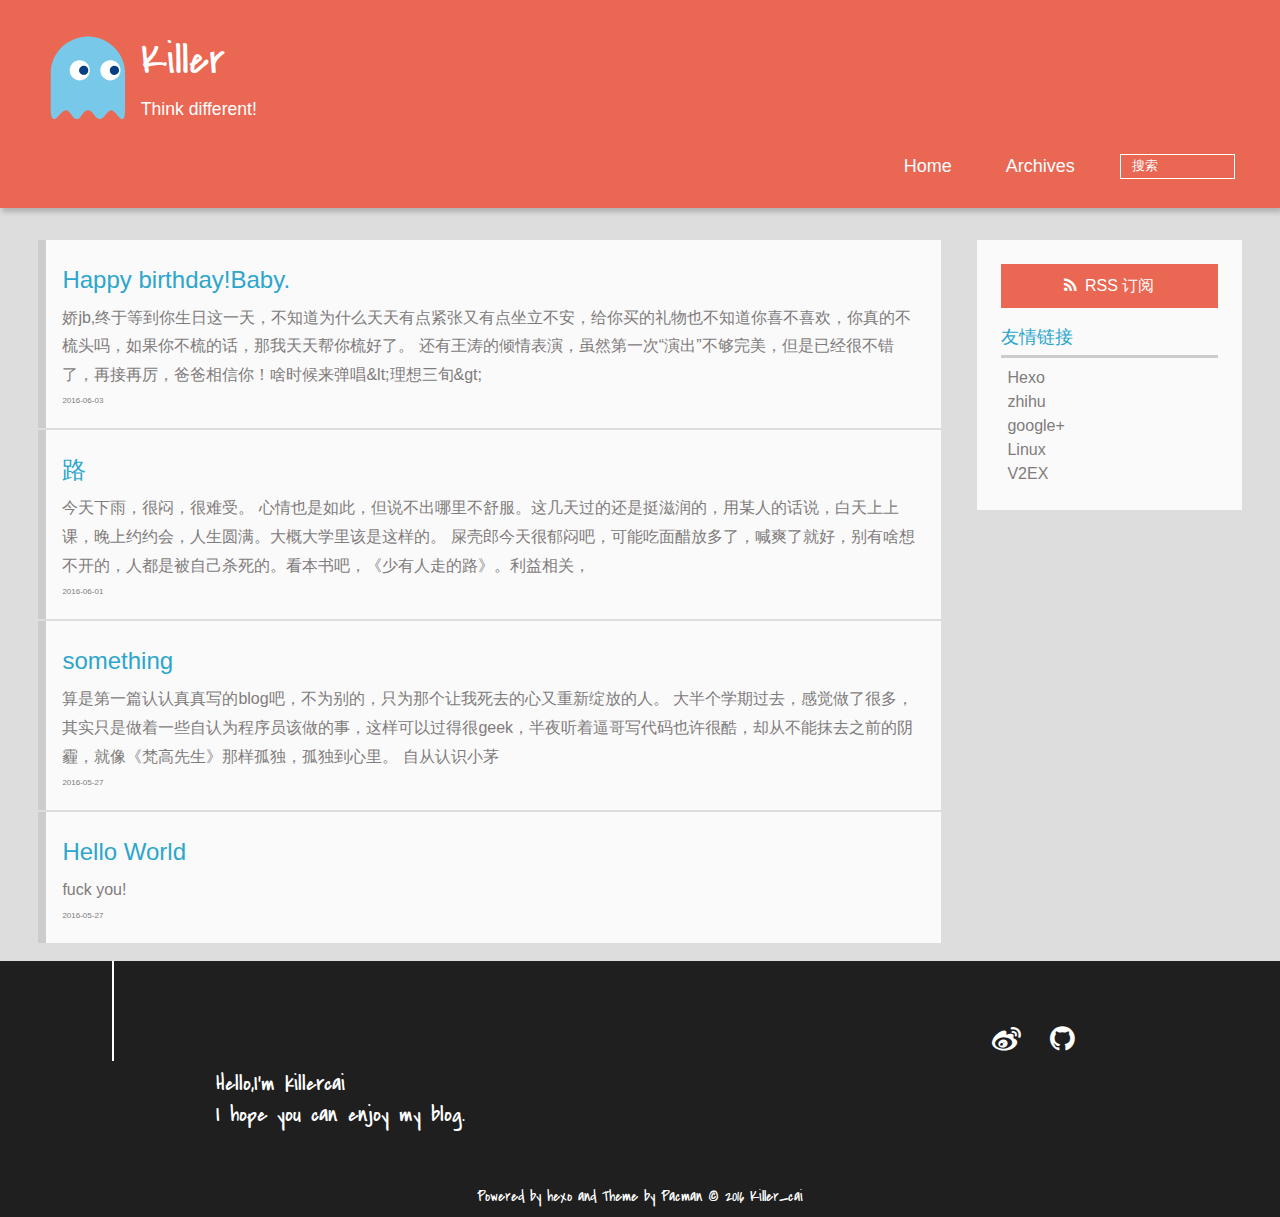
==== commit 629d1603: "Site updated: 2016-06-20 23:39:28" ====
--- a/index.html
+++ b/index.html
@@ -49,7 +49,7 @@
 				<h1 class="site-name"><a href="/" title="Killer">Killer</a></h1>
 				<h2 class="blog-motto">Think different!</h2>
 			</div>
-			<div class="navbar"><a class="navbutton navmobile" href="#" title="Menu">
+			<div class="navbar"><a class="navbutton navmobile" href="#" title="菜单">
 			</a></div>
 			<nav class="animated">
 				<ul>
@@ -64,7 +64,7 @@
 					
 					<form class="search" action="//google.com/search" method="get" accept-charset="utf-8">
 						<label>Search</label>
-						<input type="text" id="search" name="q" autocomplete="off" maxlength="20" placeholder="Search" />
+						<input type="text" id="search" name="q" autocomplete="off" maxlength="20" placeholder="搜索" />
 						<input type="hidden" name="q" value="site:yoursite.com">
 					</form>
 					
@@ -141,10 +141,10 @@
 
 
 </div>
-      <div class="openaside"><a class="navbutton" href="#" title="Show Sidebar"></a></div>
+      <div class="openaside"><a class="navbutton" href="#" title="显示侧边栏"></a></div>
 
 <div id="asidepart">
-<div class="closeaside"><a class="closebutton" href="#" title="Hide Sidebar"></a></div>
+<div class="closeaside"><a class="closebutton" href="#" title="隐藏侧边栏"></a></div>
 <aside class="clearfix">
 
   
@@ -152,11 +152,11 @@
   
 
   <div class="rsspart">
-	<a href="/atom.xml" target="_blank" title="rss">RSS</a>
+	<a href="/atom.xml" target="_blank" title="rss">RSS 订阅</a>
 </div>
 
   <div class="linkslist">
-  <p class="asidetitle">Links</p>
+  <p class="asidetitle">友情链接</p>
     <ul>
       <li><a href="http://hexo.io" target="_blank" title="Hexo">Hexo</a></li>
       <li><a href="https://www.zhihu.com/people/cai-zhe-xi" target="_blank" title="知乎">zhihu</a></li>
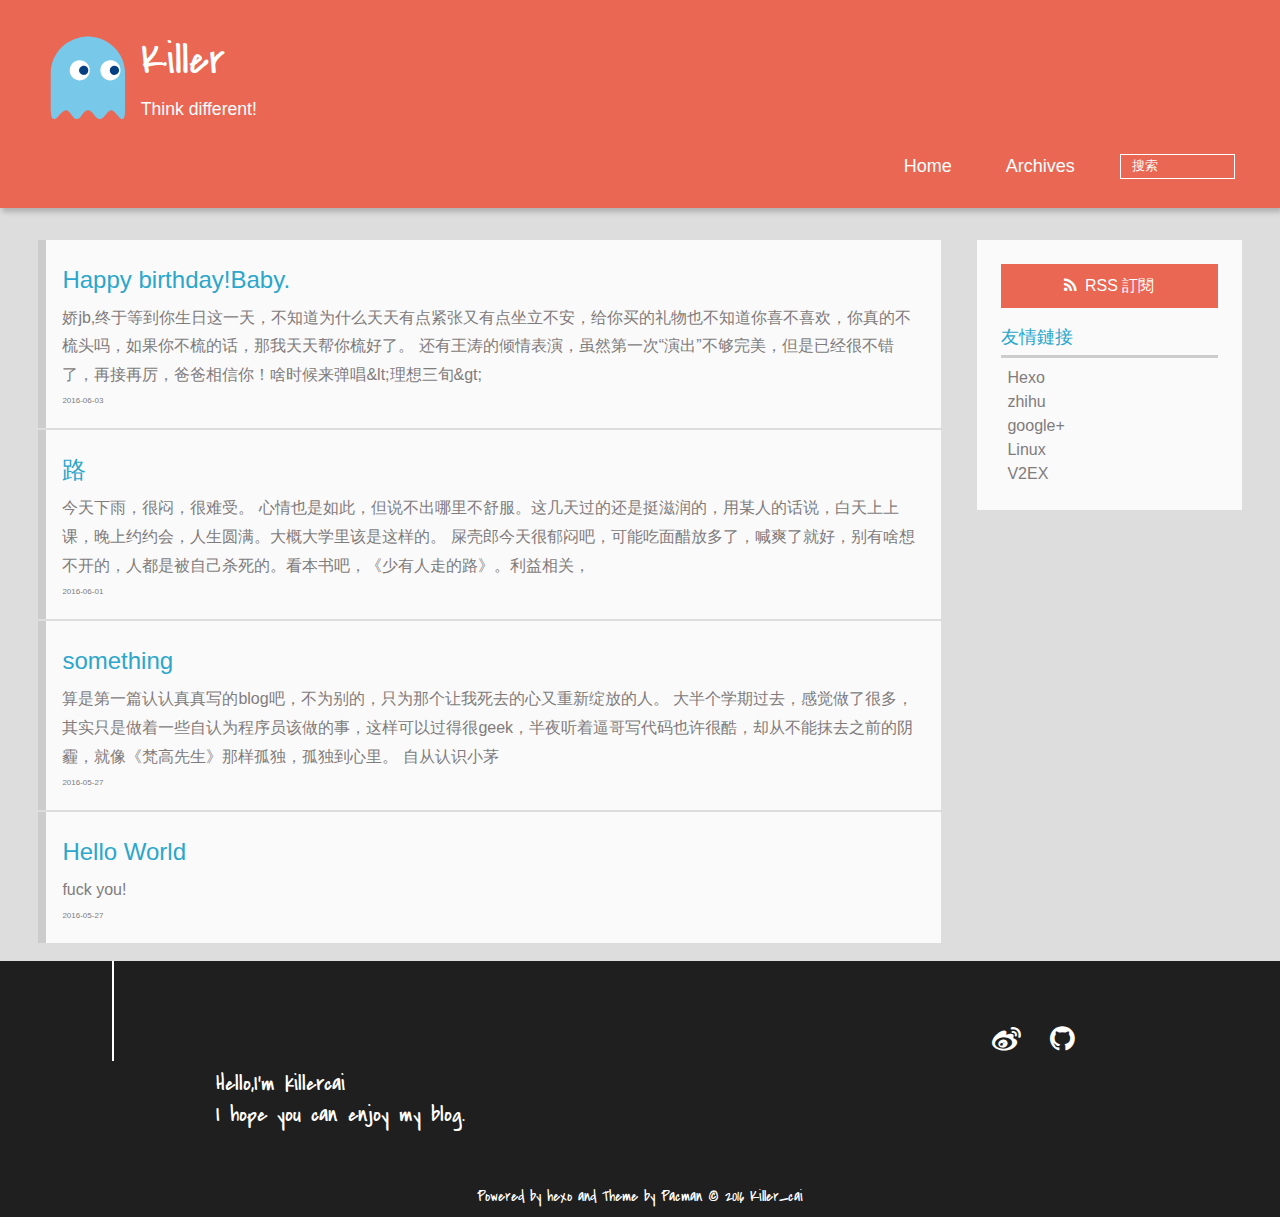
==== commit ef606393: "Site updated: 2016-06-20 23:42:53" ====
--- a/index.html
+++ b/index.html
@@ -49,7 +49,7 @@
 				<h1 class="site-name"><a href="/" title="Killer">Killer</a></h1>
 				<h2 class="blog-motto">Think different!</h2>
 			</div>
-			<div class="navbar"><a class="navbutton navmobile" href="#" title="菜单">
+			<div class="navbar"><a class="navbutton navmobile" href="#" title="菜單">
 			</a></div>
 			<nav class="animated">
 				<ul>
@@ -141,10 +141,10 @@
 
 
 </div>
-      <div class="openaside"><a class="navbutton" href="#" title="显示侧边栏"></a></div>
+      <div class="openaside"><a class="navbutton" href="#" title="顯示側邊欄"></a></div>
 
 <div id="asidepart">
-<div class="closeaside"><a class="closebutton" href="#" title="隐藏侧边栏"></a></div>
+<div class="closeaside"><a class="closebutton" href="#" title="隱藏側邊欄"></a></div>
 <aside class="clearfix">
 
   
@@ -152,11 +152,11 @@
   
 
   <div class="rsspart">
-	<a href="/atom.xml" target="_blank" title="rss">RSS 订阅</a>
+	<a href="/atom.xml" target="_blank" title="rss">RSS 訂閱</a>
 </div>
 
   <div class="linkslist">
-  <p class="asidetitle">友情链接</p>
+  <p class="asidetitle">友情鏈接</p>
     <ul>
       <li><a href="http://hexo.io" target="_blank" title="Hexo">Hexo</a></li>
       <li><a href="https://www.zhihu.com/people/cai-zhe-xi" target="_blank" title="知乎">zhihu</a></li>
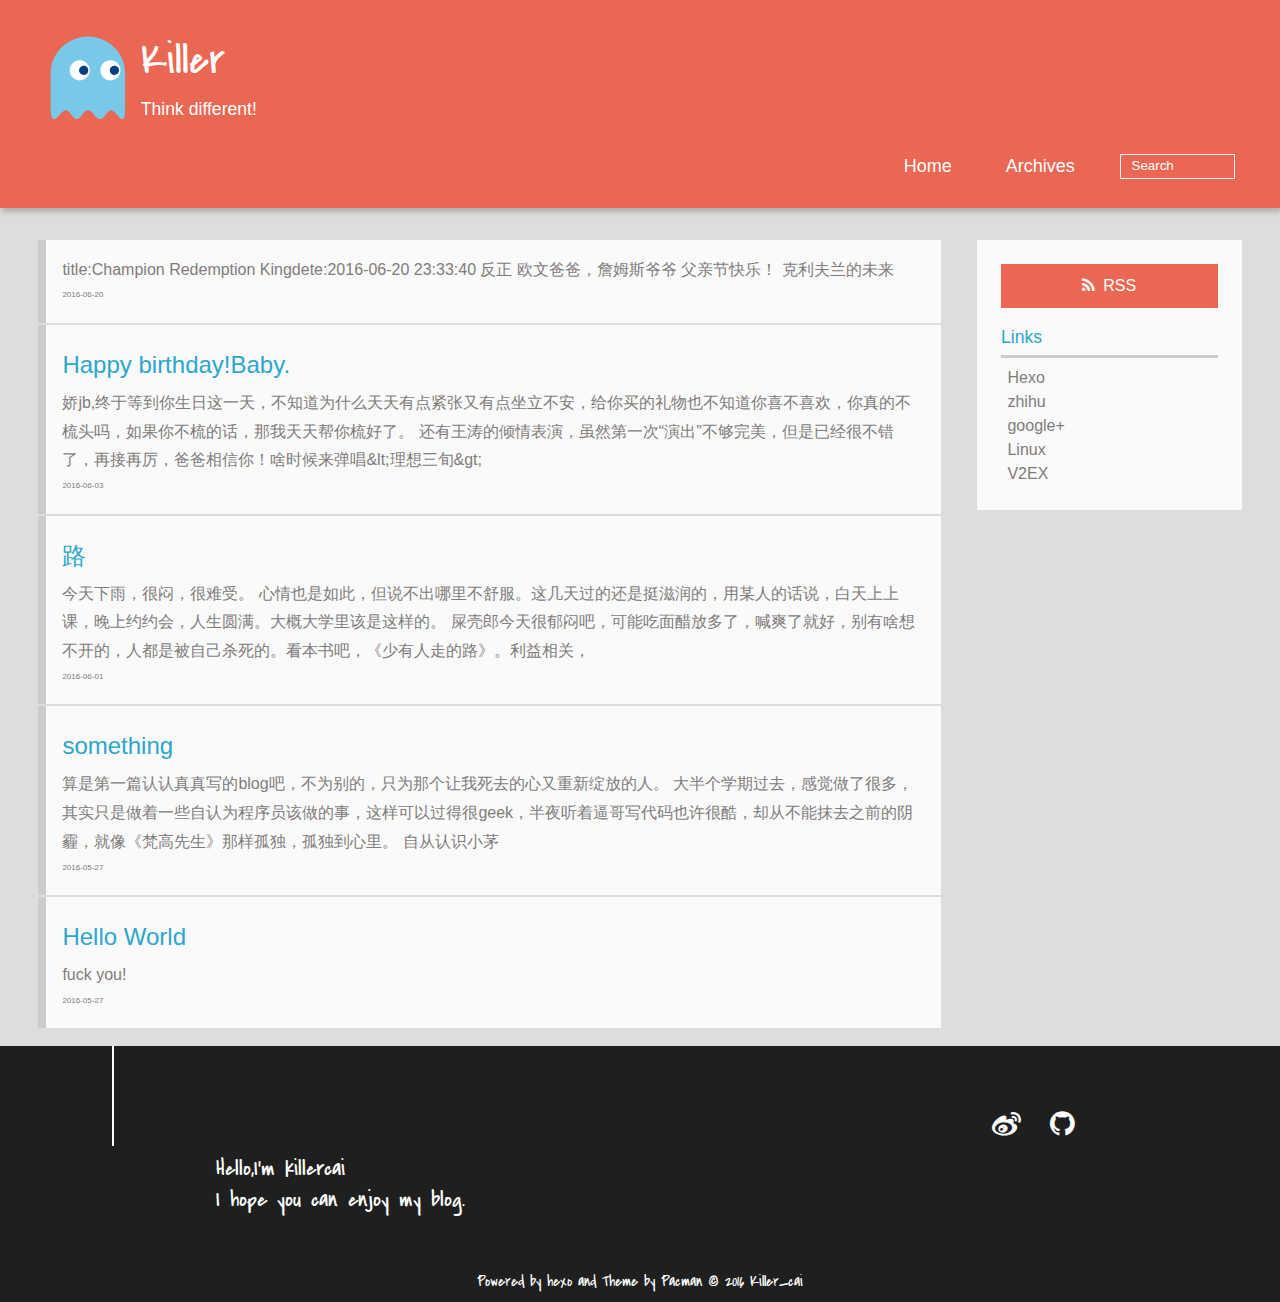
==== commit d7160710: "Site updated: 2016-06-20 23:48:03" ====
--- a/index.html
+++ b/index.html
@@ -49,7 +49,7 @@
 				<h1 class="site-name"><a href="/" title="Killer">Killer</a></h1>
 				<h2 class="blog-motto">Think different!</h2>
 			</div>
-			<div class="navbar"><a class="navbutton navmobile" href="#" title="菜單">
+			<div class="navbar"><a class="navbutton navmobile" href="#" title="Menu">
 			</a></div>
 			<nav class="animated">
 				<ul>
@@ -64,7 +64,7 @@
 					
 					<form class="search" action="//google.com/search" method="get" accept-charset="utf-8">
 						<label>Search</label>
-						<input type="text" id="search" name="q" autocomplete="off" maxlength="20" placeholder="搜索" />
+						<input type="text" id="search" name="q" autocomplete="off" maxlength="20" placeholder="Search" />
 						<input type="hidden" name="q" value="site:yoursite.com">
 					</form>
 					
@@ -79,6 +79,26 @@
 
   <section class="post" itemscope itemprop="blogPost">
   
+    <a href="/2016/06/20/cavaliers/" title="" itemprop="url">
+  
+    <h1 itemprop="name"></h1>
+    
+     
+           <p itemprop="description" >title:Champion Redemption Kingdete:2016-06-20
+23:33:40
+反正 欧文爸爸，詹姆斯爷爷 父亲节快乐！
+
+
+
+克利夫兰的未来</p>
+        
+    
+    <time datetime="2016-06-20T15:36:58.000Z" itemprop="datePublished">2016-06-20</time>
+  </a>
+</section>
+
+  <section class="post" itemscope itemprop="blogPost">
+  
     <a href="/2016/06/03/post3/" title="Happy birthday!Baby." itemprop="url">
   
     <h1 itemprop="name">Happy birthday!Baby.</h1>
@@ -141,10 +161,10 @@
 
 
 </div>
-      <div class="openaside"><a class="navbutton" href="#" title="顯示側邊欄"></a></div>
+      <div class="openaside"><a class="navbutton" href="#" title="Show Sidebar"></a></div>
 
 <div id="asidepart">
-<div class="closeaside"><a class="closebutton" href="#" title="隱藏側邊欄"></a></div>
+<div class="closeaside"><a class="closebutton" href="#" title="Hide Sidebar"></a></div>
 <aside class="clearfix">
 
   
@@ -152,11 +172,11 @@
   
 
   <div class="rsspart">
-	<a href="/atom.xml" target="_blank" title="rss">RSS 訂閱</a>
+	<a href="/atom.xml" target="_blank" title="rss">RSS</a>
 </div>
 
   <div class="linkslist">
-  <p class="asidetitle">友情鏈接</p>
+  <p class="asidetitle">Links</p>
     <ul>
       <li><a href="http://hexo.io" target="_blank" title="Hexo">Hexo</a></li>
       <li><a href="https://www.zhihu.com/people/cai-zhe-xi" target="_blank" title="知乎">zhihu</a></li>
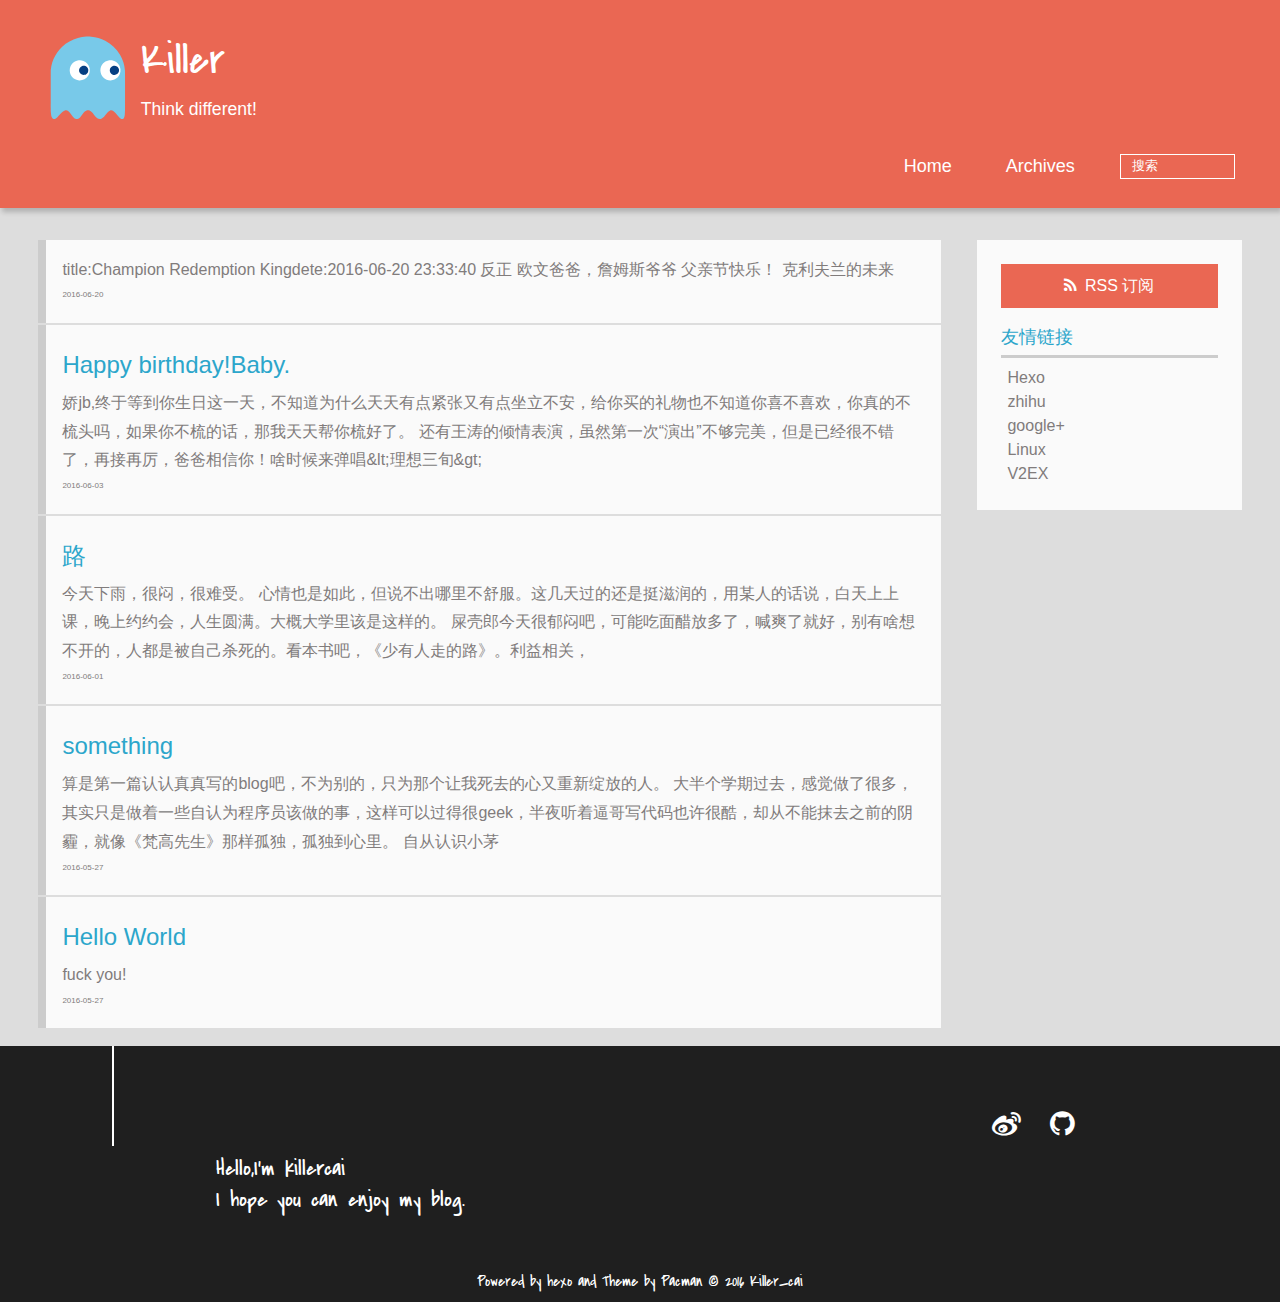
==== commit 3ac095ea: "Site updated: 2016-06-20 23:50:09" ====
--- a/index.html
+++ b/index.html
@@ -49,7 +49,7 @@
 				<h1 class="site-name"><a href="/" title="Killer">Killer</a></h1>
 				<h2 class="blog-motto">Think different!</h2>
 			</div>
-			<div class="navbar"><a class="navbutton navmobile" href="#" title="Menu">
+			<div class="navbar"><a class="navbutton navmobile" href="#" title="菜单">
 			</a></div>
 			<nav class="animated">
 				<ul>
@@ -64,7 +64,7 @@
 					
 					<form class="search" action="//google.com/search" method="get" accept-charset="utf-8">
 						<label>Search</label>
-						<input type="text" id="search" name="q" autocomplete="off" maxlength="20" placeholder="Search" />
+						<input type="text" id="search" name="q" autocomplete="off" maxlength="20" placeholder="搜索" />
 						<input type="hidden" name="q" value="site:yoursite.com">
 					</form>
 					
@@ -161,10 +161,10 @@
 
 
 </div>
-      <div class="openaside"><a class="navbutton" href="#" title="Show Sidebar"></a></div>
+      <div class="openaside"><a class="navbutton" href="#" title="显示侧边栏"></a></div>
 
 <div id="asidepart">
-<div class="closeaside"><a class="closebutton" href="#" title="Hide Sidebar"></a></div>
+<div class="closeaside"><a class="closebutton" href="#" title="隐藏侧边栏"></a></div>
 <aside class="clearfix">
 
   
@@ -172,11 +172,11 @@
   
 
   <div class="rsspart">
-	<a href="/atom.xml" target="_blank" title="rss">RSS</a>
+	<a href="/atom.xml" target="_blank" title="rss">RSS 订阅</a>
 </div>
 
   <div class="linkslist">
-  <p class="asidetitle">Links</p>
+  <p class="asidetitle">友情链接</p>
     <ul>
       <li><a href="http://hexo.io" target="_blank" title="Hexo">Hexo</a></li>
       <li><a href="https://www.zhihu.com/people/cai-zhe-xi" target="_blank" title="知乎">zhihu</a></li>
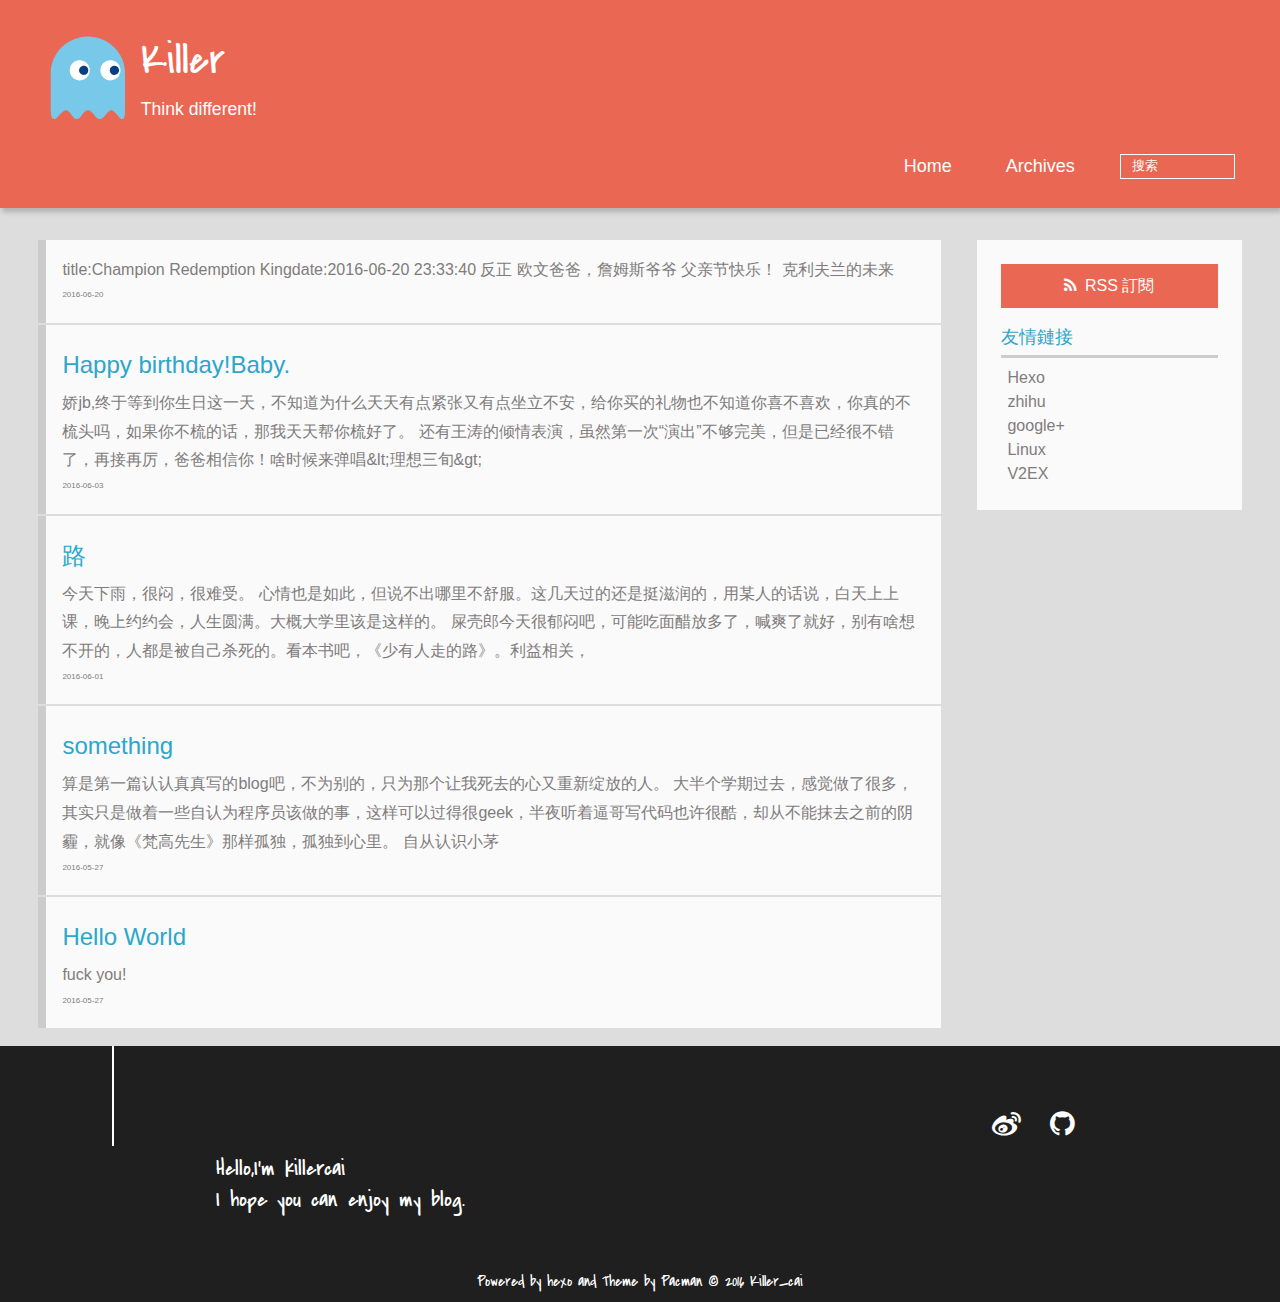
==== commit 4537f09e: "Site updated: 2016-06-20 23:53:08" ====
--- a/index.html
+++ b/index.html
@@ -49,7 +49,7 @@
 				<h1 class="site-name"><a href="/" title="Killer">Killer</a></h1>
 				<h2 class="blog-motto">Think different!</h2>
 			</div>
-			<div class="navbar"><a class="navbutton navmobile" href="#" title="菜单">
+			<div class="navbar"><a class="navbutton navmobile" href="#" title="菜單">
 			</a></div>
 			<nav class="animated">
 				<ul>
@@ -84,7 +84,7 @@
     <h1 itemprop="name"></h1>
     
      
-           <p itemprop="description" >title:Champion Redemption Kingdete:2016-06-20
+           <p itemprop="description" >title:Champion Redemption Kingdate:2016-06-20
 23:33:40
 反正 欧文爸爸，詹姆斯爷爷 父亲节快乐！
 
@@ -161,10 +161,10 @@
 
 
 </div>
-      <div class="openaside"><a class="navbutton" href="#" title="显示侧边栏"></a></div>
+      <div class="openaside"><a class="navbutton" href="#" title="顯示側邊欄"></a></div>
 
 <div id="asidepart">
-<div class="closeaside"><a class="closebutton" href="#" title="隐藏侧边栏"></a></div>
+<div class="closeaside"><a class="closebutton" href="#" title="隱藏側邊欄"></a></div>
 <aside class="clearfix">
 
   
@@ -172,11 +172,11 @@
   
 
   <div class="rsspart">
-	<a href="/atom.xml" target="_blank" title="rss">RSS 订阅</a>
+	<a href="/atom.xml" target="_blank" title="rss">RSS 訂閱</a>
 </div>
 
   <div class="linkslist">
-  <p class="asidetitle">友情链接</p>
+  <p class="asidetitle">友情鏈接</p>
     <ul>
       <li><a href="http://hexo.io" target="_blank" title="Hexo">Hexo</a></li>
       <li><a href="https://www.zhihu.com/people/cai-zhe-xi" target="_blank" title="知乎">zhihu</a></li>
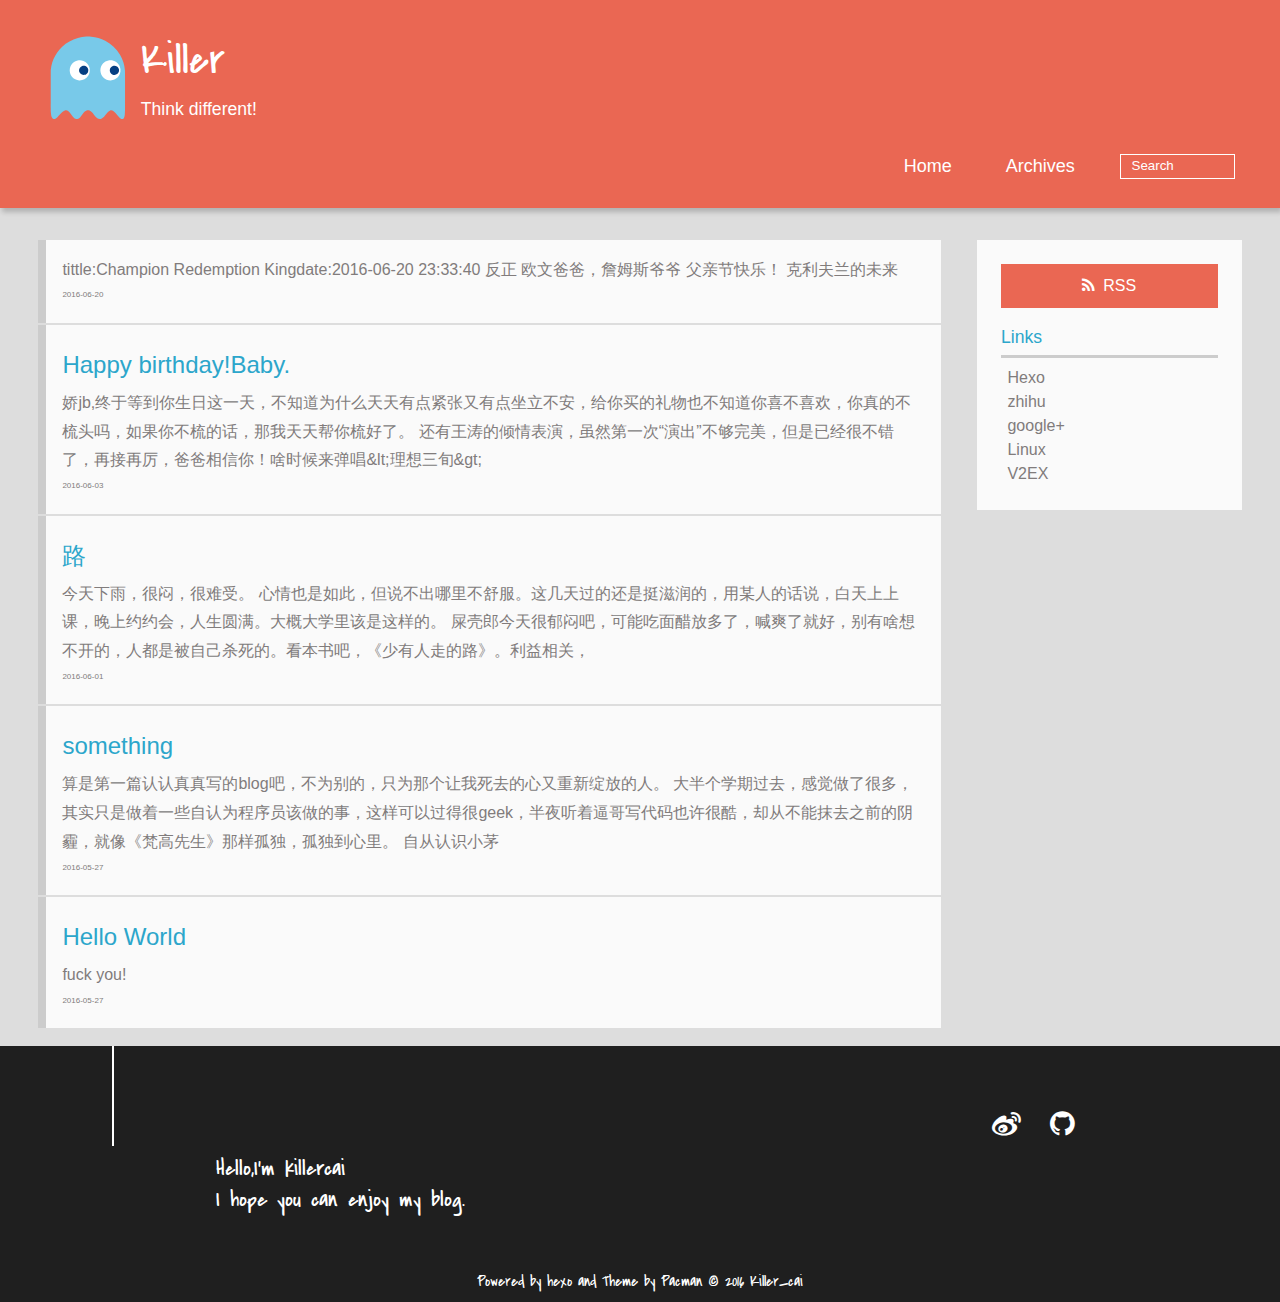
==== commit 608aab03: "Site updated: 2016-06-20 23:54:31" ====
--- a/index.html
+++ b/index.html
@@ -49,7 +49,7 @@
 				<h1 class="site-name"><a href="/" title="Killer">Killer</a></h1>
 				<h2 class="blog-motto">Think different!</h2>
 			</div>
-			<div class="navbar"><a class="navbutton navmobile" href="#" title="菜單">
+			<div class="navbar"><a class="navbutton navmobile" href="#" title="Menu">
 			</a></div>
 			<nav class="animated">
 				<ul>
@@ -64,7 +64,7 @@
 					
 					<form class="search" action="//google.com/search" method="get" accept-charset="utf-8">
 						<label>Search</label>
-						<input type="text" id="search" name="q" autocomplete="off" maxlength="20" placeholder="搜索" />
+						<input type="text" id="search" name="q" autocomplete="off" maxlength="20" placeholder="Search" />
 						<input type="hidden" name="q" value="site:yoursite.com">
 					</form>
 					
@@ -84,7 +84,7 @@
     <h1 itemprop="name"></h1>
     
      
-           <p itemprop="description" >title:Champion Redemption Kingdate:2016-06-20
+           <p itemprop="description" >tittle:Champion Redemption Kingdate:2016-06-20
 23:33:40
 反正 欧文爸爸，詹姆斯爷爷 父亲节快乐！
 
@@ -161,10 +161,10 @@
 
 
 </div>
-      <div class="openaside"><a class="navbutton" href="#" title="顯示側邊欄"></a></div>
+      <div class="openaside"><a class="navbutton" href="#" title="Show Sidebar"></a></div>
 
 <div id="asidepart">
-<div class="closeaside"><a class="closebutton" href="#" title="隱藏側邊欄"></a></div>
+<div class="closeaside"><a class="closebutton" href="#" title="Hide Sidebar"></a></div>
 <aside class="clearfix">
 
   
@@ -172,11 +172,11 @@
   
 
   <div class="rsspart">
-	<a href="/atom.xml" target="_blank" title="rss">RSS 訂閱</a>
+	<a href="/atom.xml" target="_blank" title="rss">RSS</a>
 </div>
 
   <div class="linkslist">
-  <p class="asidetitle">友情鏈接</p>
+  <p class="asidetitle">Links</p>
     <ul>
       <li><a href="http://hexo.io" target="_blank" title="Hexo">Hexo</a></li>
       <li><a href="https://www.zhihu.com/people/cai-zhe-xi" target="_blank" title="知乎">zhihu</a></li>
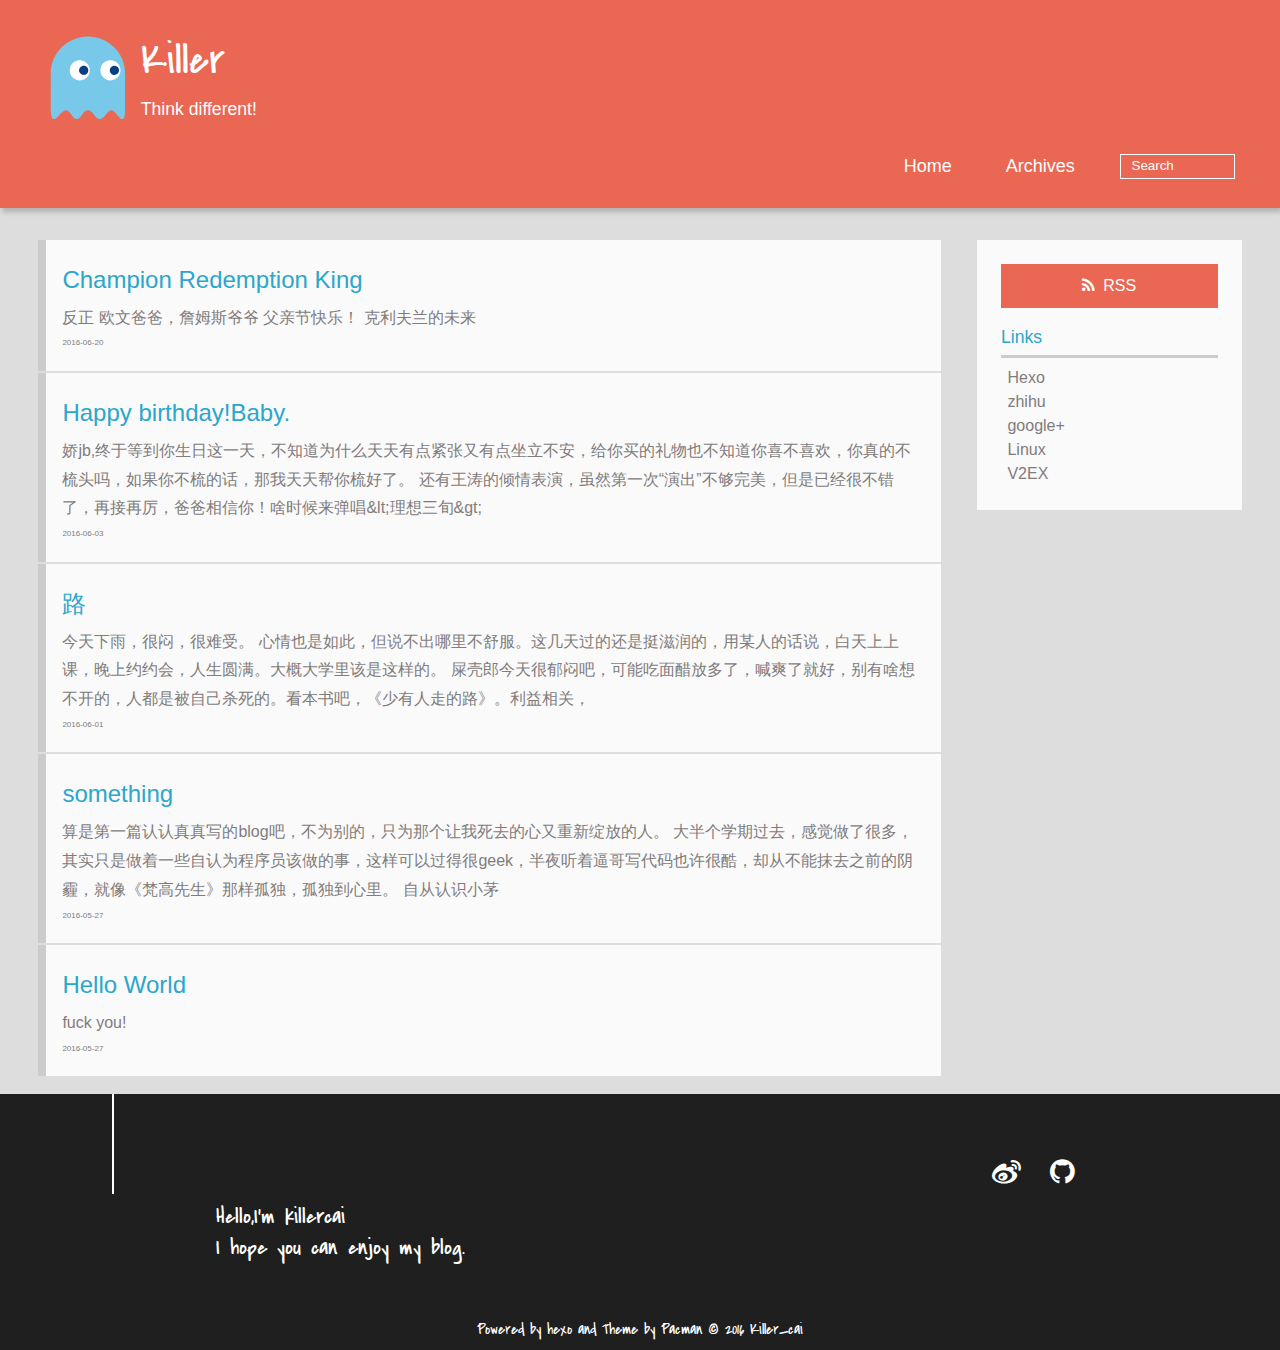
==== commit 8be7c5a8: "Site updated: 2016-06-20 23:57:38" ====
--- a/index.html
+++ b/index.html
@@ -79,21 +79,19 @@
 
   <section class="post" itemscope itemprop="blogPost">
   
-    <a href="/2016/06/20/cavaliers/" title="" itemprop="url">
-  
-    <h1 itemprop="name"></h1>
-    
-     
-           <p itemprop="description" >tittle:Champion Redemption Kingdate:2016-06-20
-23:33:40
-反正 欧文爸爸，詹姆斯爷爷 父亲节快乐！
+    <a href="/2016/06/20/cavaliers/" title="Champion Redemption King" itemprop="url">
+  
+    <h1 itemprop="name">Champion Redemption King</h1>
+    
+     
+           <p itemprop="description" >反正 欧文爸爸，詹姆斯爷爷 父亲节快乐！
 
 
 
 克利夫兰的未来</p>
         
     
-    <time datetime="2016-06-20T15:36:58.000Z" itemprop="datePublished">2016-06-20</time>
+    <time datetime="2016-06-20T15:33:40.000Z" itemprop="datePublished">2016-06-20</time>
   </a>
 </section>
 
